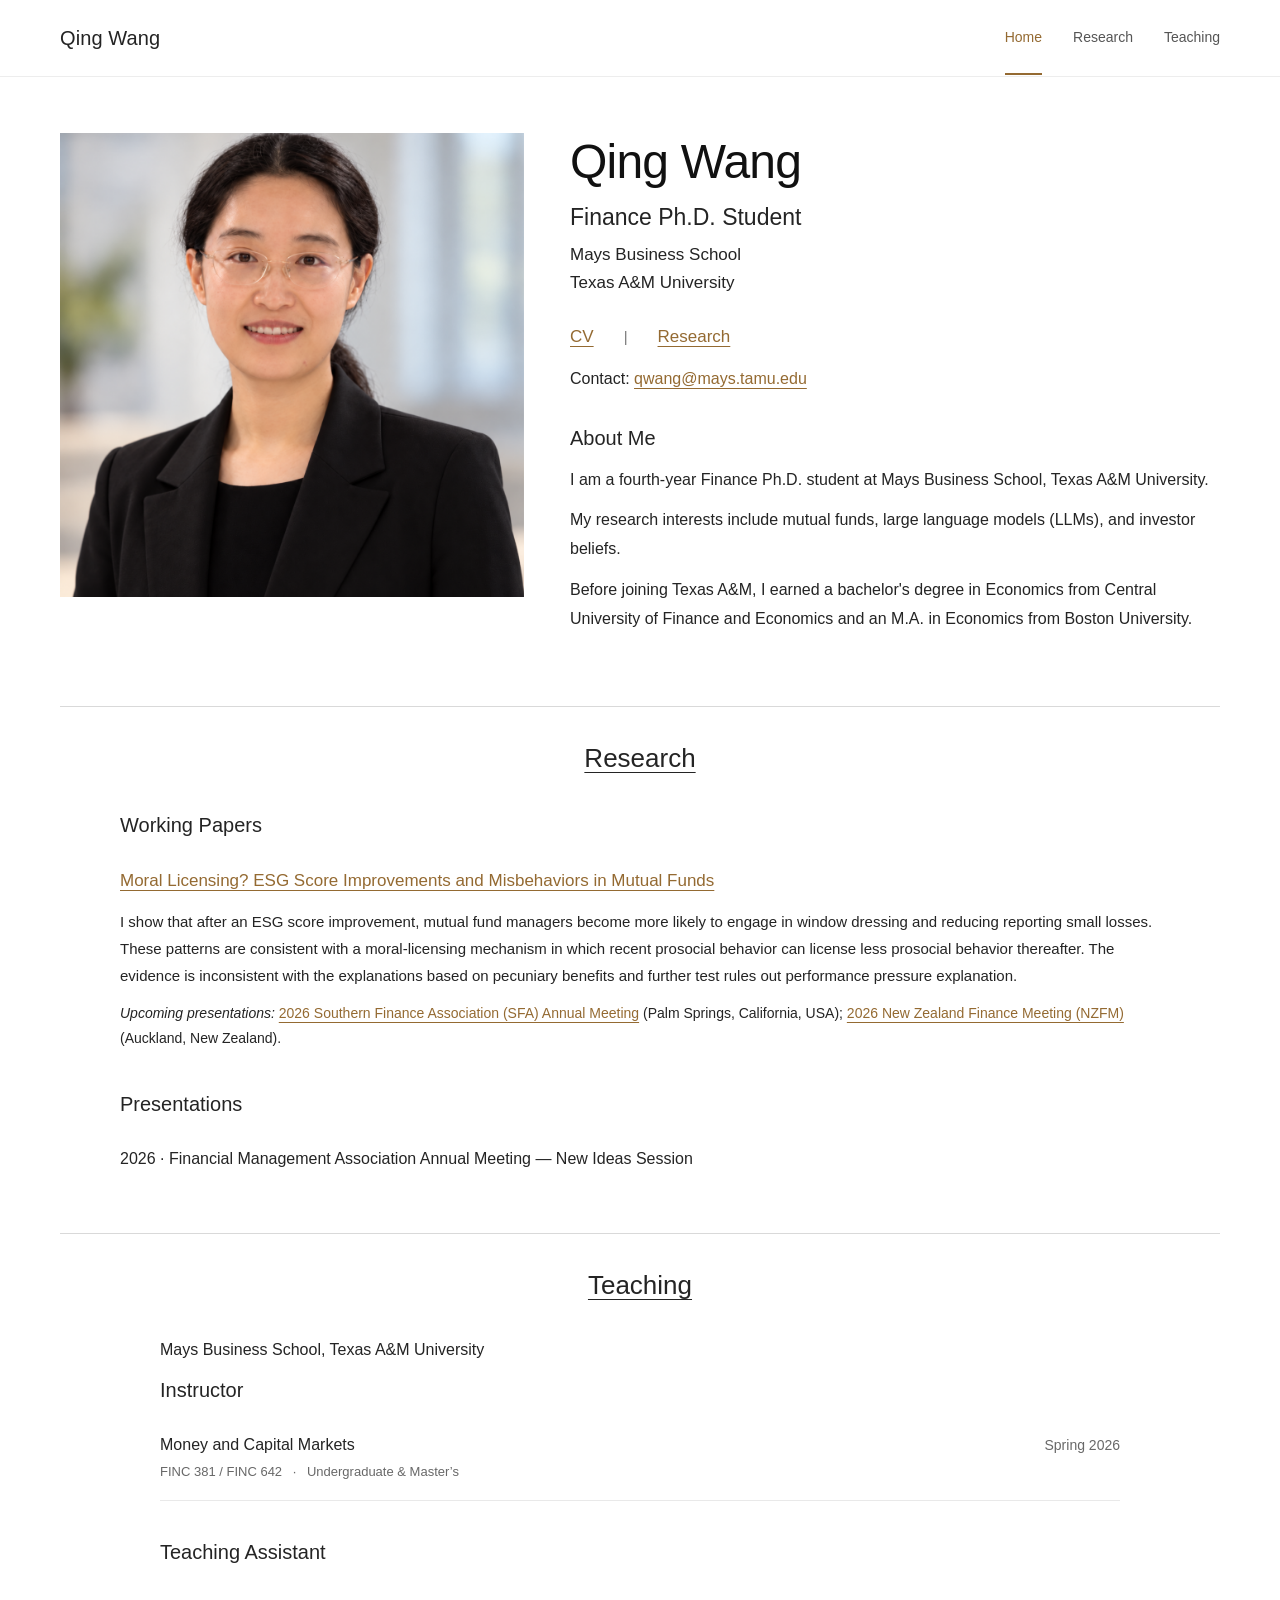
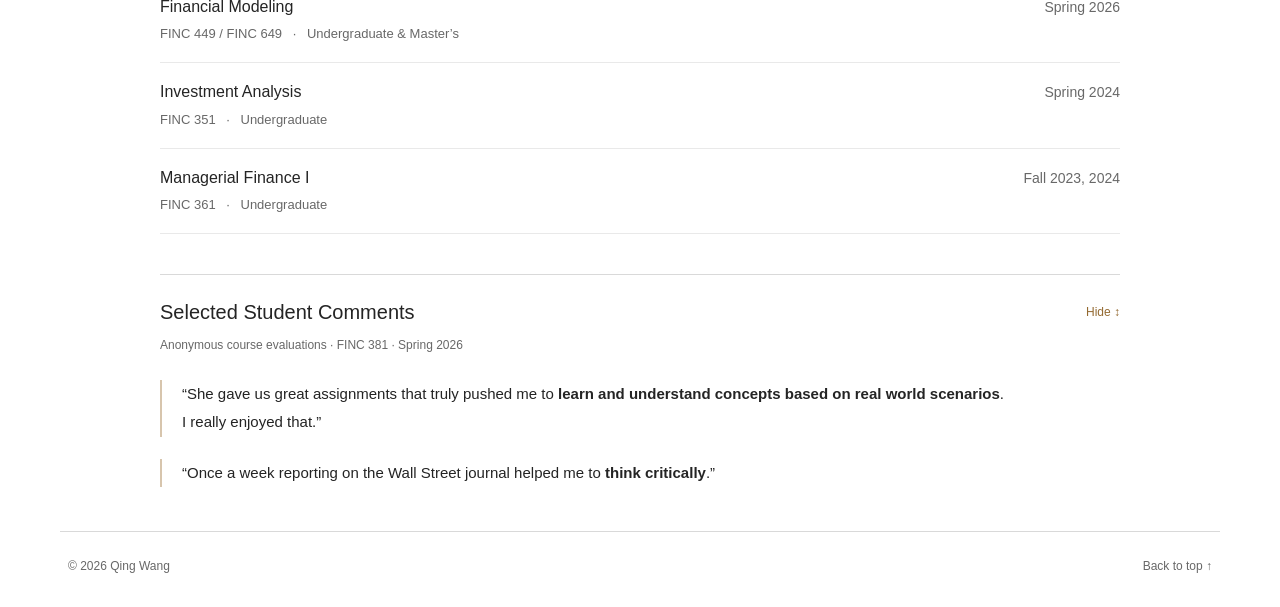
==== index.html @ a49c76fb "Update index.html" ====
<!doctype html>
<html lang="en">
<head>
  <meta charset="utf-8">
  <meta name="viewport" content="width=device-width, initial-scale=1">
  <meta name="description" content="Qing Wang, fourth-year Finance Ph.D. student at Mays Business School, Texas A&M University. Research interests: Mutual Funds, LLMs, Investor Beliefs.">
  <meta name="theme-color" content="#ffffff">
  <title>Qing Wang | Finance Ph.D. Student</title>
  <link rel="icon" href="assets/favicon.svg" type="image/svg+xml">
  <link rel="stylesheet" href="styles.css">
  <script src="script.js" defer></script>
</head>
<body>
  <a class="skip-link" href="#main">Skip to main content</a>
  <header class="site-header">
    <div class="header-inner">
      <a class="site-name" href="#home">Qing Wang</a>
      <button class="menu-toggle" type="button" aria-expanded="false" aria-controls="navigation" hidden>Menu <span aria-hidden="true">☰</span></button>
      <nav id="navigation" aria-label="Main navigation">
        <a href="#home" aria-current="location">Home</a>
        <a href="#research">Research</a>
        <a href="#teaching">Teaching</a>
      </nav>
    </div>
  </header>

  <main id="main" class="page">
    <section id="home" class="profile" aria-labelledby="name">
      <figure class="portrait">
        <img src="assets/81EB491F-620B-4E8B-9CB6-1E67140917B6.png" alt="Qing Wang" width="1122" height="1402">
      </figure>
      <div class="profile-copy">
        <h1 id="name">Qing Wang</h1>
        <p class="position">Finance Ph.D. Student</p>
        <p class="affiliation">Mays Business School<br>Texas A&amp;M University</p>
        <!-- Replace assets/Qing-Wang-CV.pdf when updating the CV. -->
        <div class="profile-links"><a href="assets/Qing-Wang-CV.pdf" target="_blank" rel="noopener noreferrer">CV</a><span aria-hidden="true">|</span><a href="#research">Research</a></div>
        <p class="profile-email">Contact: <a href="mailto:qwang@mays.tamu.edu">qwang@mays.tamu.edu</a></p>
        <!-- 在下方 <p> 标签内修改 About Me 正文，可添加更多 <p> 段落。 -->
        <div class="about">
          <h2>About Me</h2>
          <p>I am a fourth-year Finance Ph.D. student at Mays Business School, Texas A&amp;M University.</p>
          <p>My research interests include mutual funds, large language models (LLMs), and investor beliefs.</p>
          <p>Before joining Texas A&amp;M, I earned a bachelor's degree in Economics from Central University of Finance and Economics and an M.A. in Economics from Boston University.</p>
        </div>
      </div>
    </section>

    <section id="research" class="content-section" aria-labelledby="research-title">
      <h2 id="research-title" class="section-heading">Research</h2>
      <div class="section-body">
        <h3>Working Papers</h3>
        <!-- Duplicate this article for each paper. The title links to the paper. -->
        <article class="paper">
          <h4><a href="https://drive.google.com/file/d/1LtdFnaSKmal-fzklOyNJjGJW44sqfQIB/view" target="_blank" rel="noopener noreferrer">Moral Licensing? ESG Score Improvements and Misbehaviors in Mutual Funds</a></h4>
          <p class="paper-abstract">I show that after an ESG score improvement, mutual fund managers become more likely to engage in window dressing and reducing reporting small losses. These patterns are consistent with a moral-licensing mechanism in which recent prosocial behavior can license less prosocial behavior thereafter. The evidence is inconsistent with the explanations based on pecuniary benefits and further test rules out performance pressure explanation.</p>
          <p class="paper-presentations"><em>Upcoming presentations:</em> <a href="https://southernfinance.org/meeting" target="_blank" rel="noopener noreferrer">2026 Southern Finance Association (SFA) Annual Meeting</a> (Palm Springs, California, USA); <a href="https://acfr.aut.ac.nz/conferences-and-events/2026-new-zealand-finance-meeting" target="_blank" rel="noopener noreferrer">2026 New Zealand Finance Meeting (NZFM)</a> (Auckland, New Zealand).</p>
        </article>
        <!-- Work in Progress is temporarily hidden. Restore this block when ready.
        <h3 class="subsection-heading">Work in Progress</h3>
        <article class="paper">
          <h4>[Work in progress title]</h4>
          <p class="placeholder-note">Project details will be added here.</p>
        </article>
        -->
        <h3 class="subsection-heading">Presentations</h3>
        <p>2026 <span aria-hidden="true">·</span> Financial Management Association Annual Meeting — New Ideas Session</p>
      </div>
    </section>

    <section id="teaching" class="content-section" aria-labelledby="teaching-title">
      <h2 id="teaching-title" class="section-heading">Teaching</h2>
      <div class="section-body teaching-body">
        <p class="institution-label">Mays Business School, Texas A&amp;M University</p>

        <section class="teaching-group" aria-labelledby="instructor-title">
          <h3 id="instructor-title">Instructor</h3>
          <ul class="course-list">
            <li class="course-row course-row-combined">
              <div class="course-info"><h4>Money and Capital Markets</h4><p>FINC 381 / FINC 642 <span aria-hidden="true">·</span> Undergraduate &amp; Master’s</p></div>
              <span class="course-term">Spring 2026</span>
            </li>
          </ul>
        </section>

        <section class="teaching-group" aria-labelledby="ta-title">
          <h3 id="ta-title">Teaching Assistant</h3>
          <!-- Teaching semesters confirmed by Qing Wang. -->
          <ul class="course-list">
            <li class="course-row course-row-combined"><div class="course-info"><h4>Financial Modeling</h4><p>FINC 449 / FINC 649 <span aria-hidden="true">·</span> Undergraduate &amp; Master’s</p></div><span class="course-term">Spring 2026</span></li>
            <li class="course-row course-row-combined"><div class="course-info"><h4>Investment Analysis</h4><p>FINC 351 <span aria-hidden="true">·</span> Undergraduate</p></div><span class="course-term">Spring 2024</span></li>
            <li class="course-row course-row-combined"><div class="course-info"><h4>Managerial Finance I</h4><p>FINC 361 <span aria-hidden="true">·</span> Undergraduate</p></div><span class="course-term">Fall 2023, 2024</span></li>
          </ul>
        </section>

        <details class="teaching-feedback" open>
          <summary><span>Selected Student Comments</span><span class="feedback-action"><span class="when-open">Hide</span><span class="when-closed">Show</span><span aria-hidden="true"> ↕</span></span></summary>
          <p class="evaluation-source">Anonymous course evaluations · FINC 381 · Spring 2026</p>
          <!-- Complete comments, quoted verbatim. Bold text emphasizes key phrases only. -->
          <div class="student-comments">
            <blockquote><p>“She gave us great assignments that truly pushed me to <strong>learn and understand concepts based on real world scenarios</strong>. I really enjoyed that.”</p></blockquote>
            <blockquote><p>“Once a week reporting on the Wall Street journal helped me to <strong>think critically</strong>.”</p></blockquote>
          </div>
        </details>
      </div>
    </section>

  </main>
  <footer class="site-footer"><span>© <span id="year">2026</span> Qing Wang</span><a href="#home">Back to top <span aria-hidden="true">↑</span></a></footer>
</body>
</html>
---- styles.css ----
/* Edit these variables to change the site's colors and content width. */
:root {
  --ink: #242424;
  --muted: #686868;
  --link: #946a32;
  --rule: #d9d9d9;
  --width: 1160px;
  --font: "Century Gothic", "Avenir Next", Avenir, "Segoe UI", sans-serif;
}
* { box-sizing: border-box; }
html { scroll-behavior: smooth; scroll-padding-top: 100px; }
body { margin: 0; background: #fff; color: var(--ink); font-family: var(--font); font-size: 16px; line-height: 1.75; -webkit-font-smoothing: antialiased; }
a { color: var(--link); text-underline-offset: 4px; text-decoration-thickness: 1px; }
a:hover { color: #66451e; }
a:focus-visible, button:focus-visible, summary:focus-visible { outline: 2px solid var(--link); outline-offset: 5px; }
p { margin: 0 0 16px; }
.skip-link { position: fixed; top: -100px; left: 20px; padding: 8px 16px; background: #fff; z-index: 20; }
.skip-link:focus { top: 10px; }
.site-header { border-bottom: 1px solid #ededed; background: #fff; position: sticky; top: 0; z-index: 10; }
.header-inner { max-width: var(--width); margin: auto; min-height: 76px; display: flex; align-items: center; justify-content: space-between; gap: 32px; }
.site-name { font-size: 20px; color: var(--ink); text-decoration: none; letter-spacing: .1px; }
nav { display: flex; gap: 31px; }
nav a { color: #555; font-size: 14px; text-decoration: none; padding: 24px 0; border-bottom: 2px solid transparent; }
nav a:hover, nav a[aria-current] { color: var(--link); border-bottom-color: var(--link); }
.menu-toggle { display: none; }
.page { max-width: var(--width); margin: auto; }
.profile { display: grid; grid-template-columns: 40% 1fr; gap: 46px; padding: 56px 0 60px; align-items: start; }
.portrait { margin: 0; }
.portrait img { display: block; width: 100%; height: auto; aspect-ratio: 1; object-fit: cover; }
h1 { font-size: clamp(36px, 4vw, 48px); line-height: 1.2; font-weight: 400; letter-spacing: -.8px; margin: 0 0 10px; color: #111; }
.position { font-size: 23px; line-height: 1.4; margin: 0 0 8px; }
.affiliation { font-size: 17px; line-height: 1.65; margin-bottom: 25px; }
.profile-links { display: flex; gap: 30px; align-items: center; margin-bottom: 13px; font-size: 17px; }
.profile-links > span { color: #777; font-size: 15px; }
.profile-links .cv-placeholder { color: var(--ink); font-size: 17px; }
.cv-placeholder small { color: var(--muted); font-size: 12px; }
.profile-email { font-size: 16px; margin-bottom: 28px; }
.placeholder-email { color: var(--muted); overflow-wrap: anywhere; }
.about h2 { font-weight: 400; font-size: 20px; margin: 0 0 10px; }
.about p { line-height: 1.8; margin-bottom: 12px; }
.content-section { border-top: 1px solid var(--rule); padding: 33px 8px 44px; }
.section-heading { text-align: center; font-weight: 400; font-size: 26px; line-height: 1.4; text-decoration: underline; text-decoration-thickness: 1px; text-underline-offset: 5px; margin: 0 0 32px; }
.section-body { max-width: 1040px; margin: auto; }
h3 { font-size: 20px; font-weight: 400; margin: 0 0 23px; }
.paper h4 { font-size: 17px; font-weight: 400; color: var(--link); margin: 0 0 7px; }
.placeholder-note { color: var(--muted); font-size: 15px; margin-bottom: 10px; }
.unavailable { display: inline-block; font-size: 14px; color: var(--muted); border-bottom: 1px dotted #aaa; }
.paper-abstract { font-size: 15px; line-height: 1.8; margin: 12px 0 0; }
.paper-presentations { font-size: 14px; line-height: 1.8; margin: 12px 0 0; }
.subsection-heading { margin-top: 36px; }
.institution-label { margin-bottom: 9px; }
.teaching-body { max-width: 960px; }
.teaching-intro { font-size: 15px; color: var(--muted); margin-bottom: 32px; }
.teaching-group { margin-bottom: 34px; }
.teaching-group h3 { font-size: 20px; margin: 0 0 8px; }
.course-list { list-style: none; margin: 0; padding: 0; }
.course-row { display: grid; grid-template-columns: 88px minmax(0, 1fr) 160px; gap: 18px; align-items: baseline; padding: 16px 0; border-bottom: 1px solid #e9e9e9; }
.course-code { font-size: 13px; color: var(--muted); white-space: nowrap; }
.course-info h4 { margin: 0; font-size: 16px; font-weight: 500; line-height: 1.6; }
.course-info p { margin: 4px 0 0; font-size: 13px; color: var(--muted); }
.course-info p span { margin: 0 7px; }
.course-term { color: var(--muted); font-size: 14px; text-align: right; white-space: nowrap; }
.course-row-combined { grid-template-columns: minmax(0, 1fr) 160px; }
.teaching-feedback { border-top: 1px solid var(--rule); padding-top: 22px; margin-top: 40px; }
.teaching-feedback summary { list-style: none; display: flex; justify-content: space-between; align-items: center; gap: 16px; cursor: pointer; font-size: 20px; line-height: 1.5; }
.teaching-feedback summary::-webkit-details-marker { display: none; }
.feedback-action { font-size: 12px; color: var(--link); white-space: nowrap; }
.teaching-feedback[open] .when-closed, .teaching-feedback:not([open]) .when-open { display: none; }
.evaluation-source { font-size: 12px; color: var(--muted); margin: 8px 0 24px; }
.student-comments { max-width: 850px; }
.student-comments blockquote { border-left: 2px solid #d7c5ad; margin: 0 0 22px; padding: 0 0 0 20px; font-size: 15px; line-height: 1.9; }
.student-comments blockquote:last-child { margin-bottom: 0; }
.student-comments strong { font-weight: 600; }
.student-comments blockquote p { margin: 0; }
.site-footer { max-width: var(--width); margin: 0 auto; border-top: 1px solid var(--rule); padding: 24px 8px 30px; display: flex; justify-content: space-between; gap: 20px; font-size: 12px; color: var(--muted); }
.site-footer a { color: var(--muted); text-decoration: none; }
@media (max-width: 1240px) { .header-inner, .page, .site-footer { margin-left: 32px; margin-right: 32px; } }
@media (max-width: 800px) {
  .profile { gap: 30px; grid-template-columns: 36% 1fr; padding-top: 40px; }
  .position { font-size: 20px; }
  .affiliation { font-size: 15px; }
  .profile-links { gap: 20px; font-size: 16px; }
  nav { gap: 22px; }
}
@media (max-width: 620px) {
  html { scroll-padding-top: 90px; }
  .header-inner, .page, .site-footer { margin-left: 24px; margin-right: 24px; }
  .header-inner { min-height: 65px; flex-wrap: wrap; gap: 0; }
  .site-name { font-size: 18px; }
  .menu-toggle:not([hidden]) { display: flex; align-items: center; gap: 10px; border: 0; padding: 16px 0 16px 16px; background: none; color: var(--ink); font: inherit; font-size: 14px; cursor: pointer; }
  nav { width: 100%; flex-wrap: wrap; gap: 4px 24px; padding: 0 0 14px; }
  nav a { padding: 6px 0; }
  .js nav:not(.is-open) { display: none; }
  .profile { grid-template-columns: 1fr; gap: 30px; padding: 32px 0 36px; }
  .portrait { max-width: 360px; width: 100%; }
  h1 { font-size: 38px; }
  .profile-email { font-size: 15px; margin-bottom: 25px; }
  .section-heading { font-size: 24px; margin-bottom: 28px; }
  .content-section { padding: 28px 0 34px; }
  .section-body { font-size: 15px; }
  .course-row { grid-template-columns: minmax(0, 1fr) auto; gap: 4px 12px; padding: 15px 0; }
  .course-code { grid-column: 1; grid-row: 1; font-size: 12px; }
  .course-term { grid-column: 2; grid-row: 1; font-size: 12px; }
  .course-info { grid-column: 1 / -1; grid-row: 2; }
  .course-row-combined { grid-template-columns: minmax(0, 1fr) auto; }
  .course-row-combined .course-info { grid-column: 1; grid-row: 1; }
  .course-info h4 { font-size: 15px; }
  .teaching-feedback summary { font-size: 18px; }
  .student-comments blockquote { padding-left: 15px; font-size: 14px; }
  .site-footer { padding-left: 0; padding-right: 0; }
}
@media (prefers-reduced-motion: reduce) { html { scroll-behavior: auto; } }
@media print {
  .site-header, .skip-link, .site-footer { display: none; }
  .page { margin: 0; max-width: none; }
  .profile { padding-top: 0; }
  .content-section { break-inside: avoid; }
  a { color: inherit; }
}
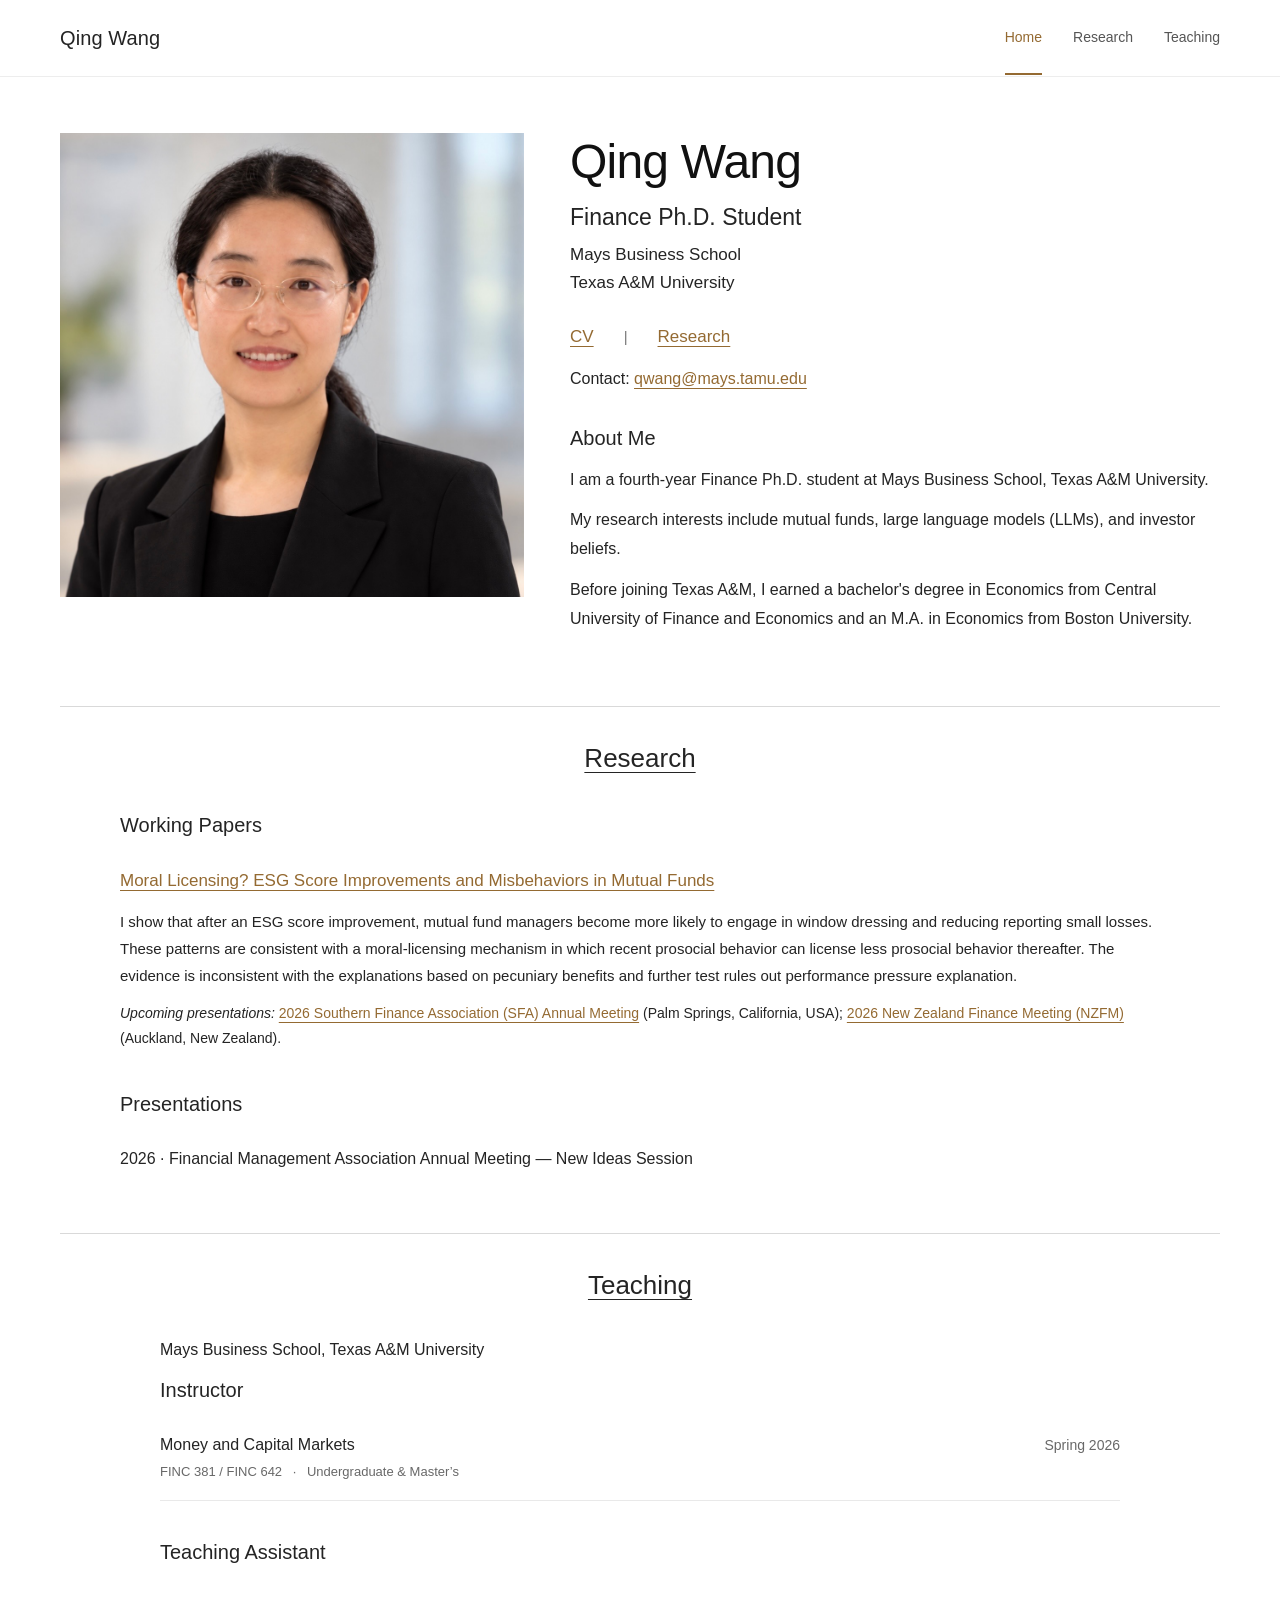
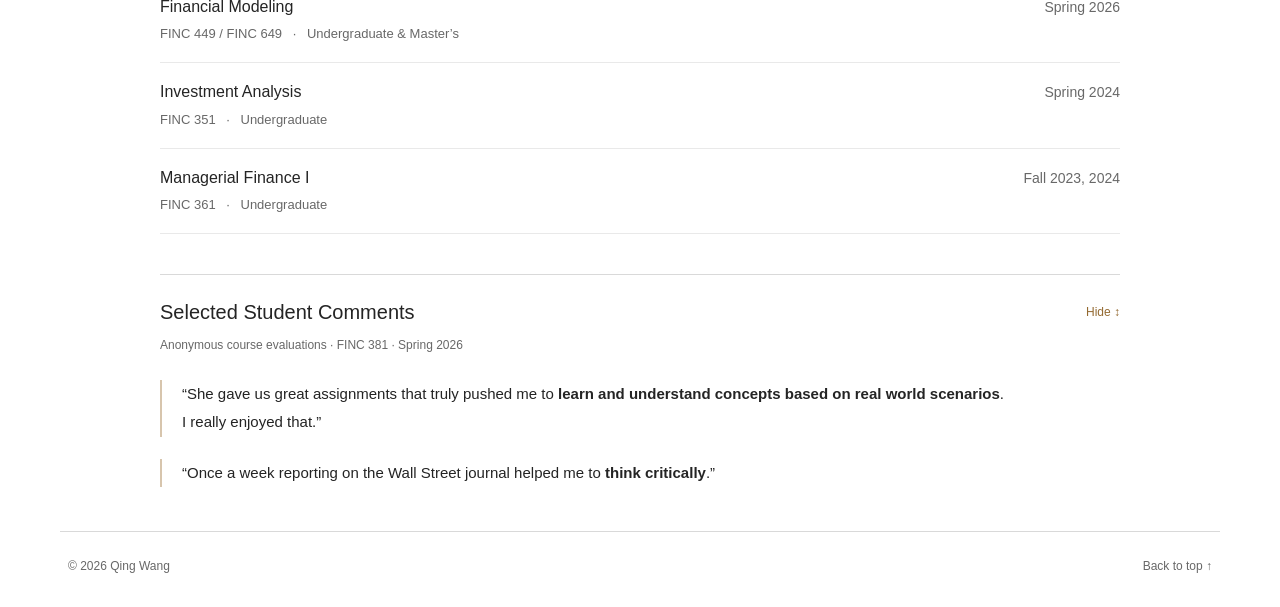
==== commit ec6cf97f: "Update index.html" ====
--- a/index.html
+++ b/index.html
@@ -27,7 +27,7 @@
   <main id="main" class="page">
     <section id="home" class="profile" aria-labelledby="name">
       <figure class="portrait">
-        <img src="assets/81EB491F-620B-4E8B-9CB6-1E67140917B6.png" alt="Qing Wang" width="1122" height="1402">
+        <img src="assets/81EB491F-620B-4E8B-9CB6-1E67140917B6.jpeg" alt="Qing Wang" width="1122" height="1402">
       </figure>
       <div class="profile-copy">
         <h1 id="name">Qing Wang</h1>
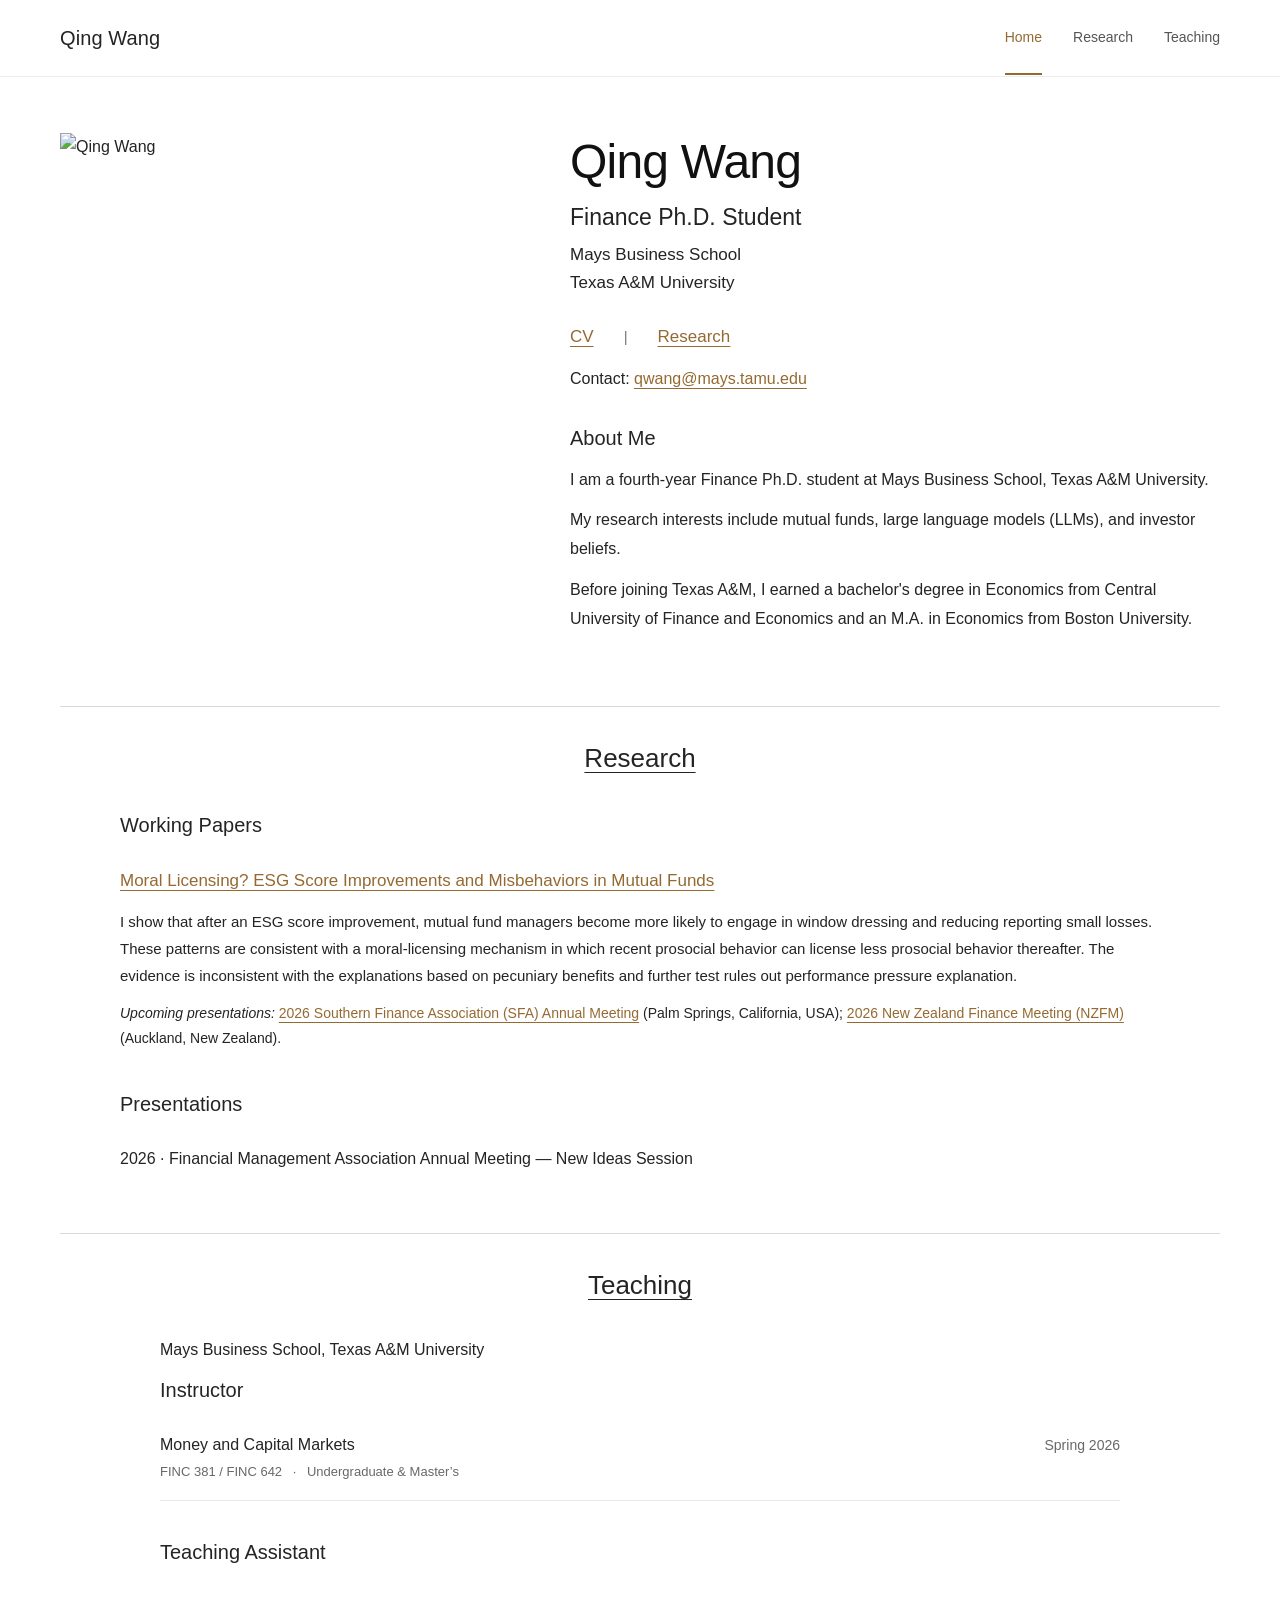
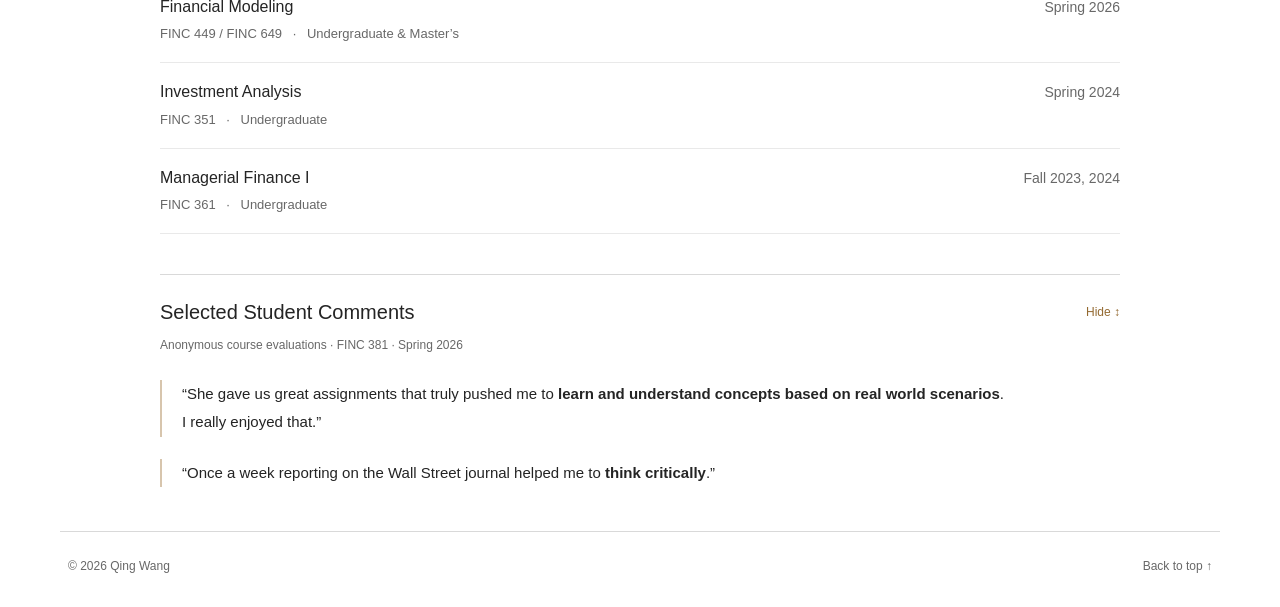
==== commit 1831b0b3: "Update index.html" ====
--- a/index.html
+++ b/index.html
@@ -27,7 +27,7 @@
   <main id="main" class="page">
     <section id="home" class="profile" aria-labelledby="name">
       <figure class="portrait">
-        <img src="assets/81EB491F-620B-4E8B-9CB6-1E67140917B6.jpeg" alt="Qing Wang" width="1122" height="1402">
+        <img src="assets/81EB491F-620B-4E8B-9CB6-1E67140917B6.jpegnv" alt="Qing Wang" width="1122" height="1402">
       </figure>
       <div class="profile-copy">
         <h1 id="name">Qing Wang</h1>
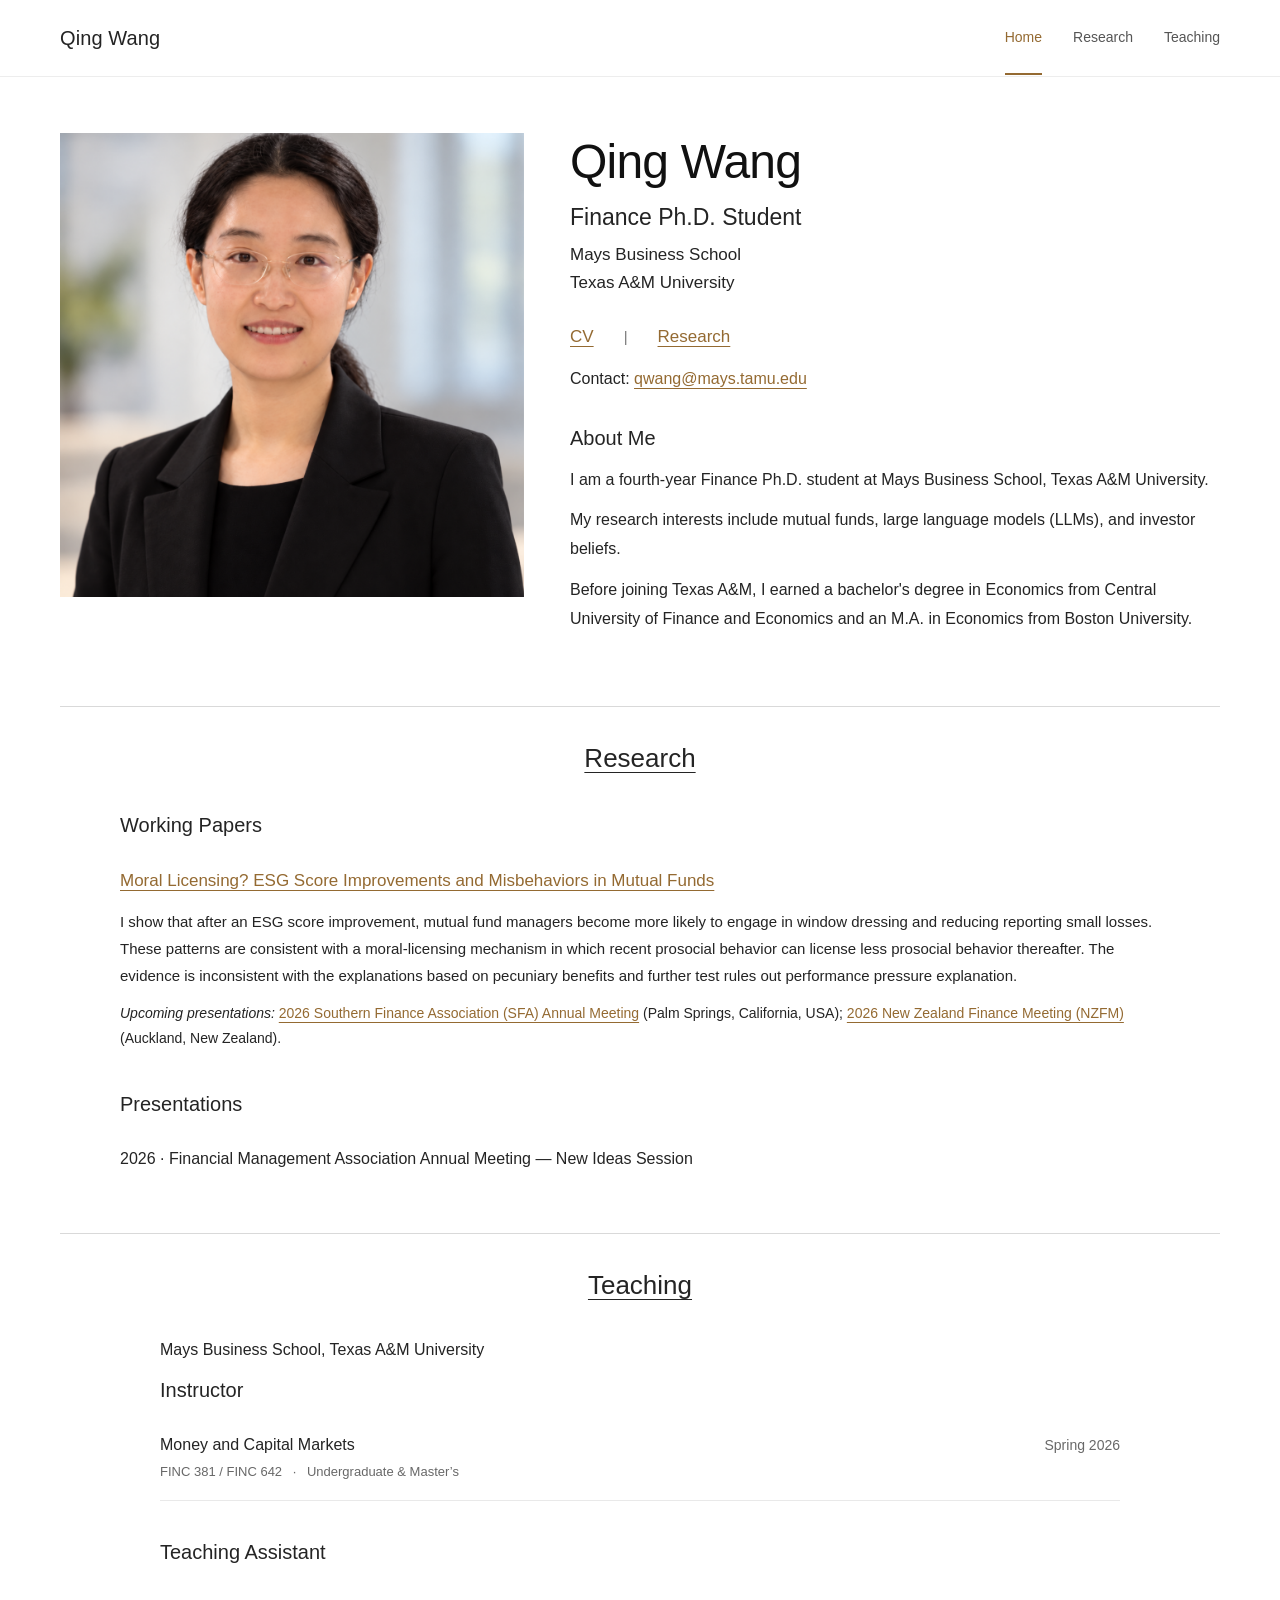
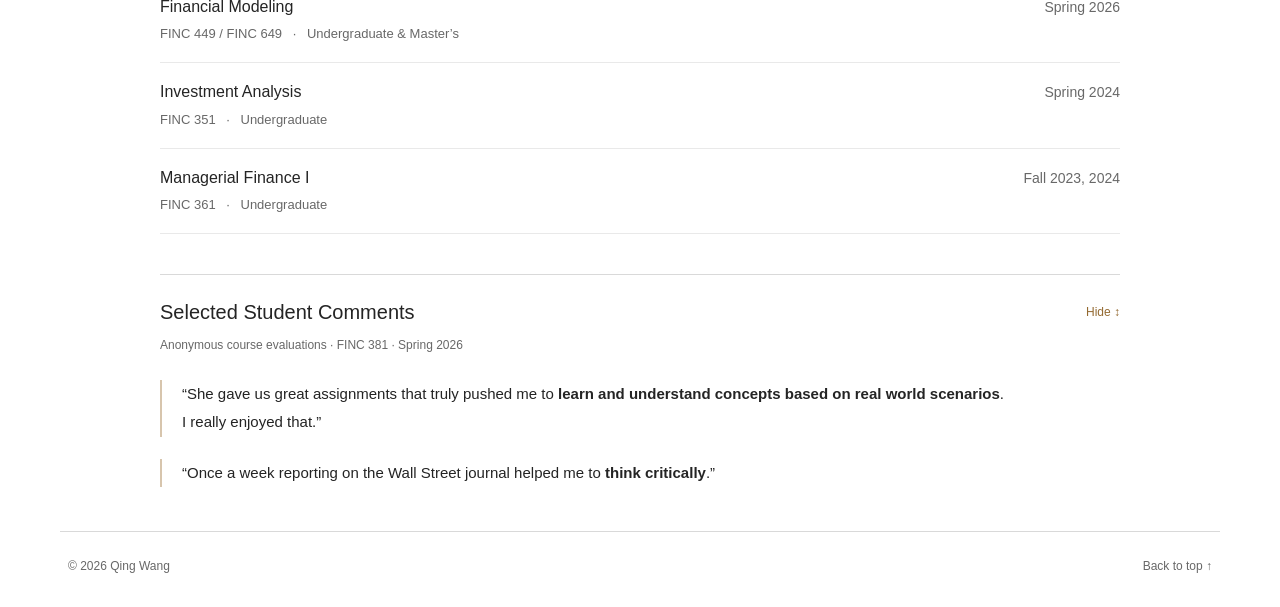
==== commit 2c888f0d: "Update index.html" ====
--- a/index.html
+++ b/index.html
@@ -27,7 +27,7 @@
   <main id="main" class="page">
     <section id="home" class="profile" aria-labelledby="name">
       <figure class="portrait">
-        <img src="assets/81EB491F-620B-4E8B-9CB6-1E67140917B6.jpegnv" alt="Qing Wang" width="1122" height="1402">
+        <img src="assets/81EB491F-620B-4E8B-9CB6-1E67140917B6.png" alt="Qing Wang" width="1122" height="1402">
       </figure>
       <div class="profile-copy">
         <h1 id="name">Qing Wang</h1>
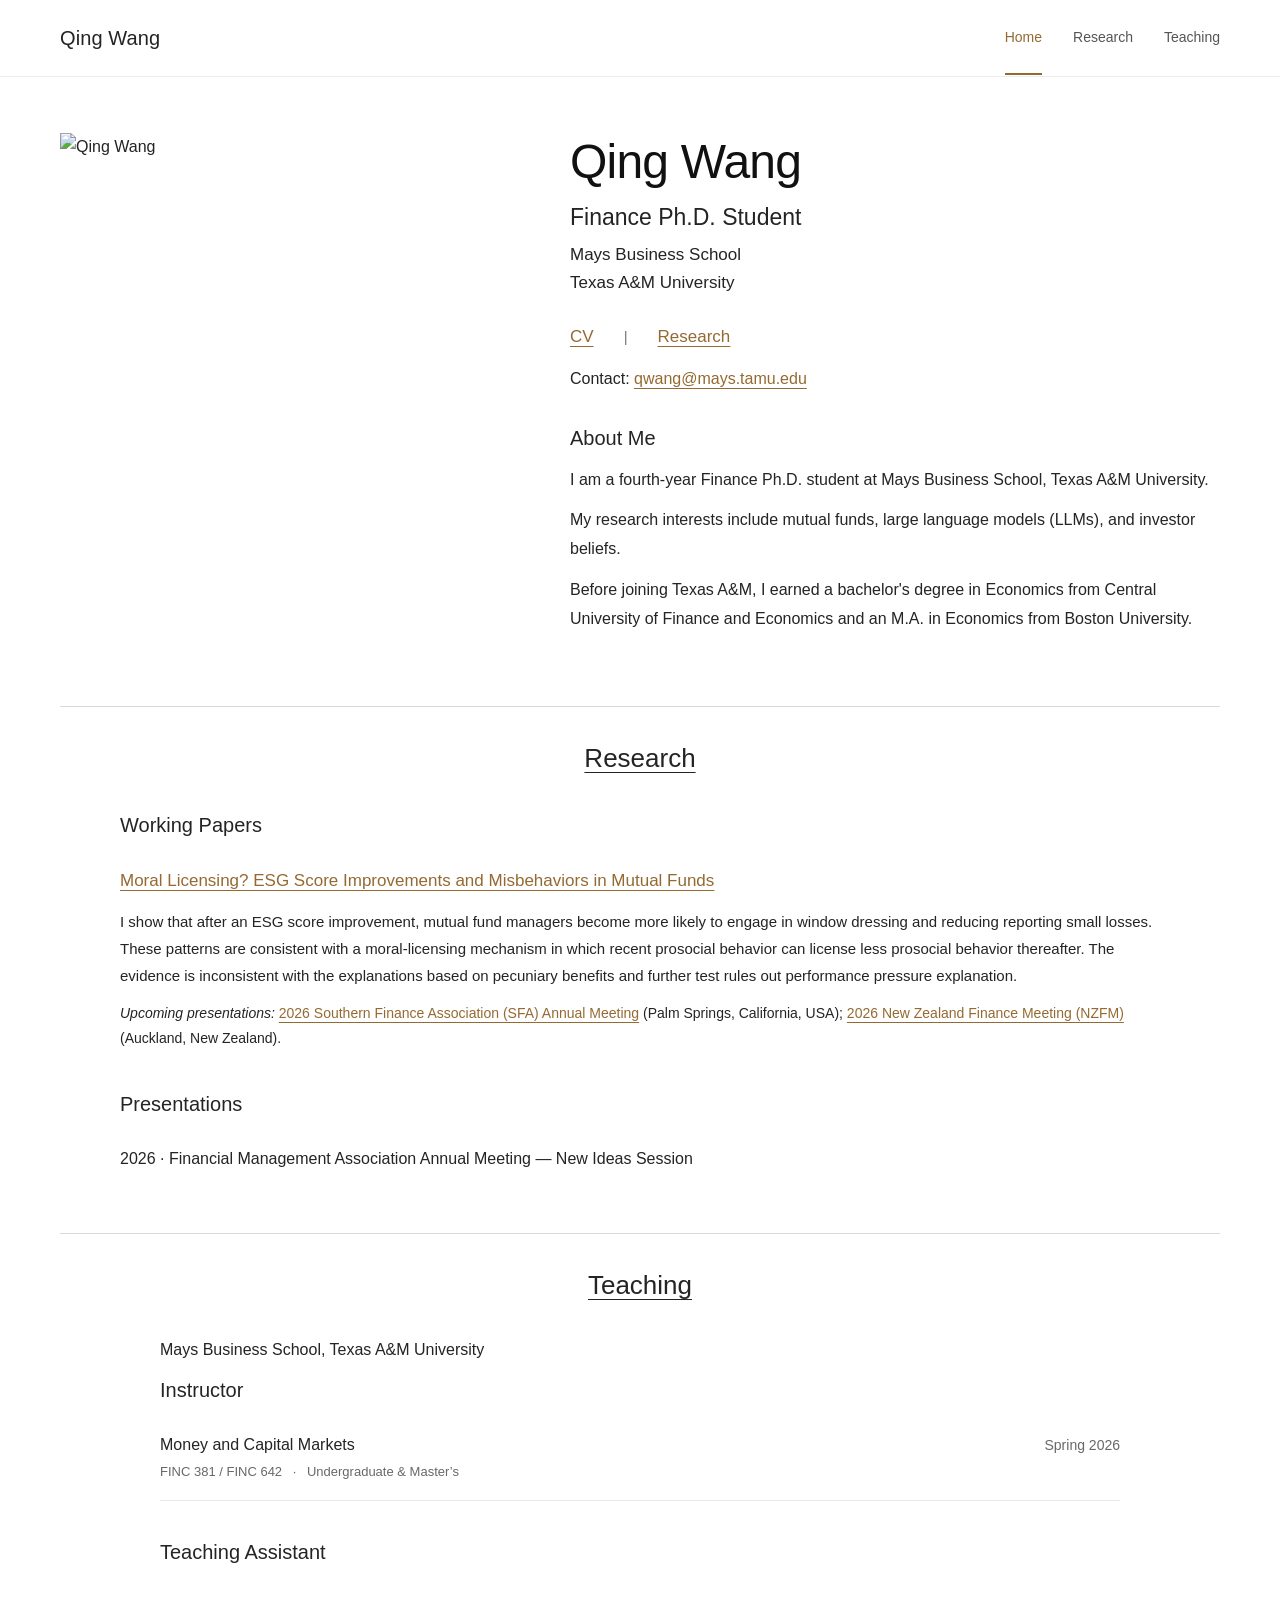
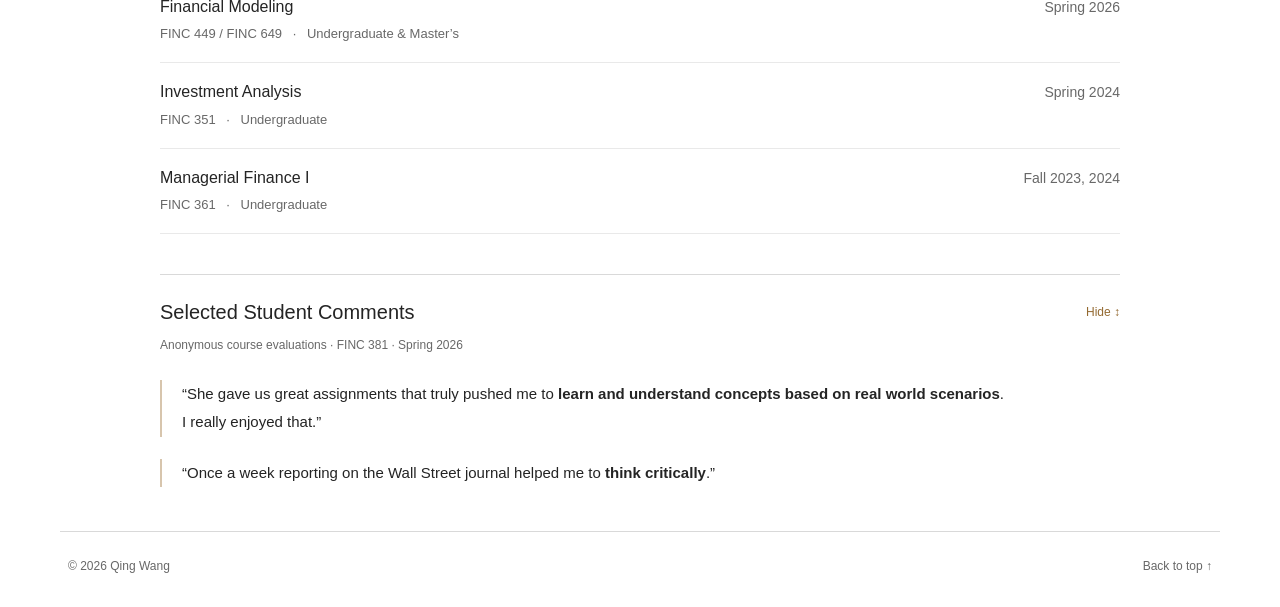
==== commit ec29a491: "Update index.html" ====
--- a/index.html
+++ b/index.html
@@ -27,7 +27,7 @@
   <main id="main" class="page">
     <section id="home" class="profile" aria-labelledby="name">
       <figure class="portrait">
-        <img src="assets/81EB491F-620B-4E8B-9CB6-1E67140917B6.png" alt="Qing Wang" width="1122" height="1402">
+        <img src="assets/qing-wang-portrait-thread-only.png" alt="Qing Wang" width="1122" height="1402">
       </figure>
       <div class="profile-copy">
         <h1 id="name">Qing Wang</h1>
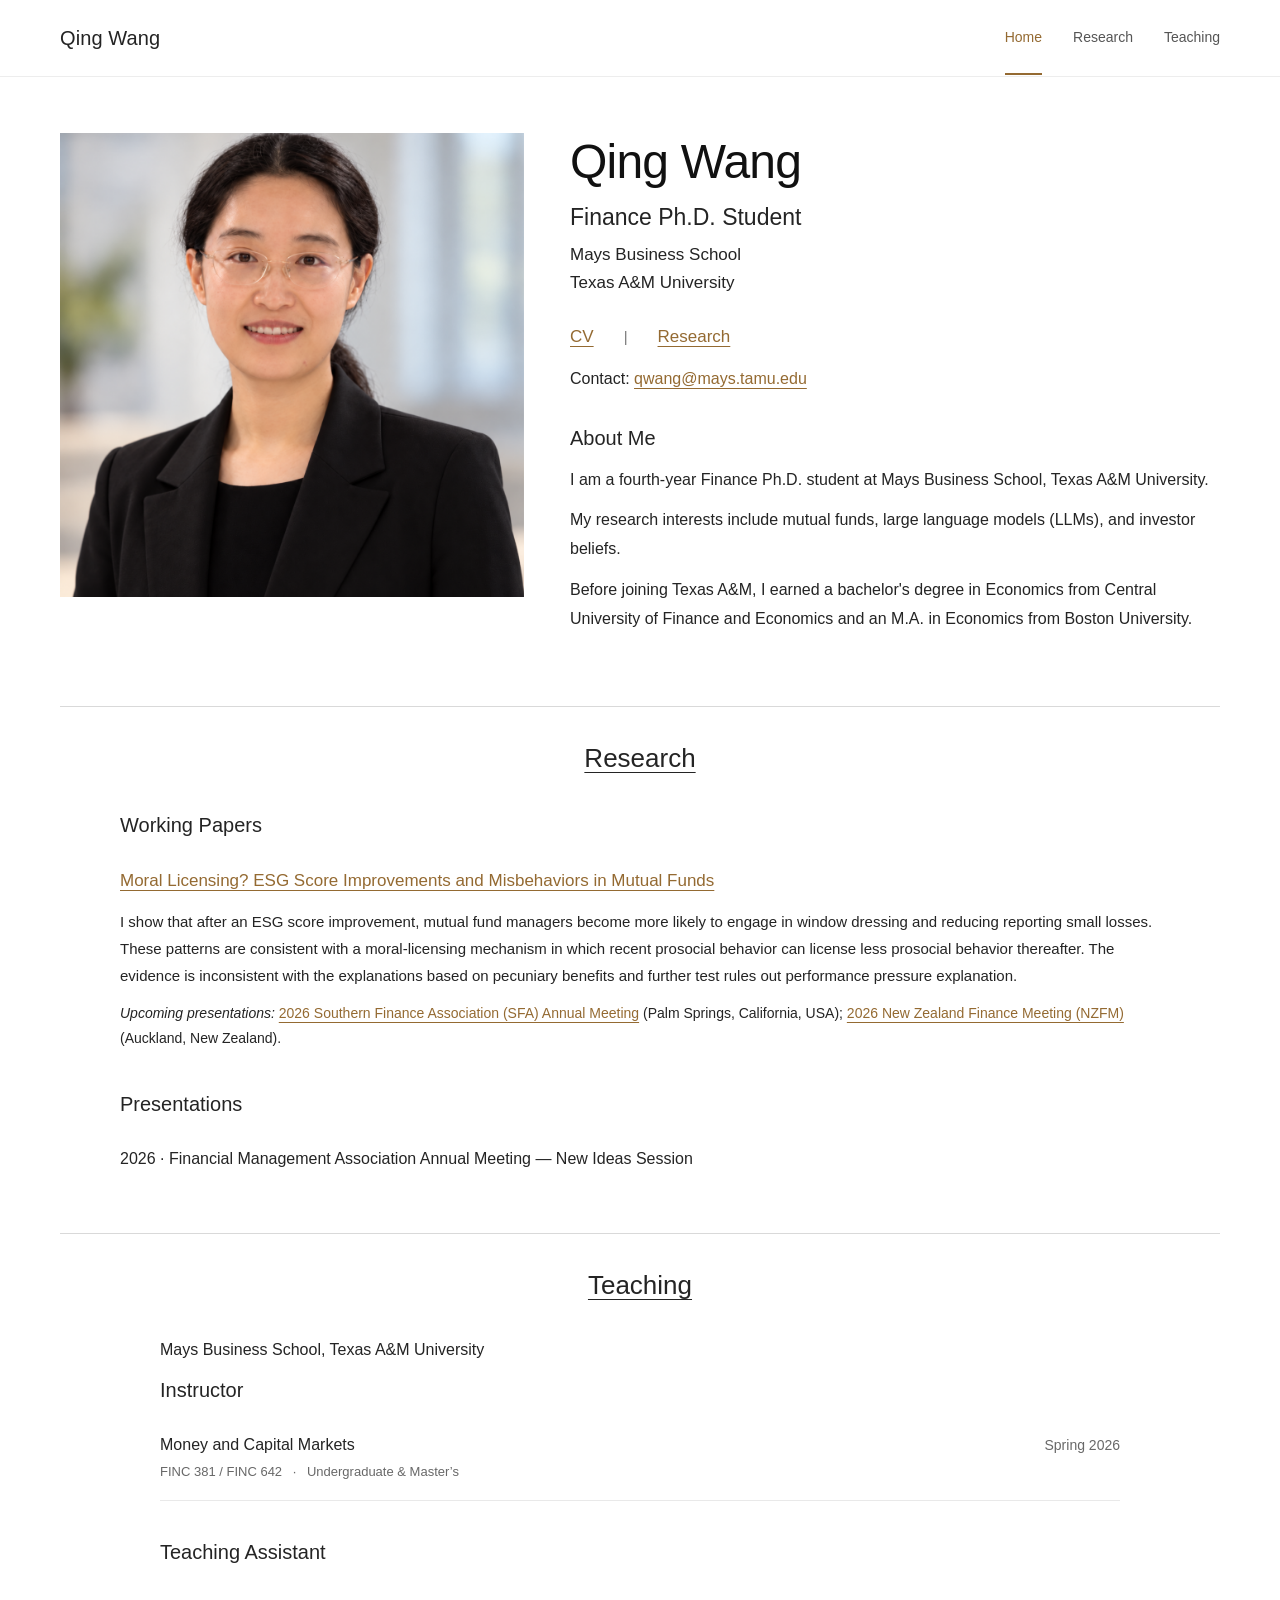
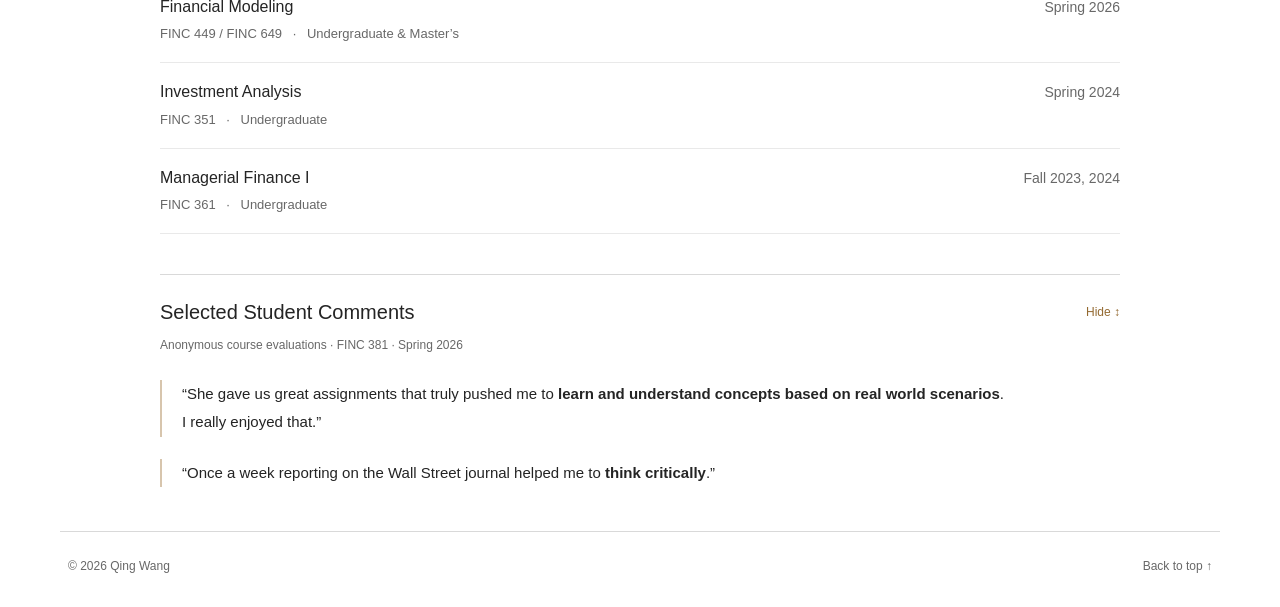
==== commit 8815099f: "Update index.html" ====
--- a/index.html
+++ b/index.html
@@ -27,7 +27,7 @@
   <main id="main" class="page">
     <section id="home" class="profile" aria-labelledby="name">
       <figure class="portrait">
-        <img src="assets/qing-wang-portrait-thread-only.png" alt="Qing Wang" width="1122" height="1402">
+        <img src="assets/81EB491F-620B-4E8B-9CB6-1E67140917B6.png" alt="Qing Wang" width="1122" height="1402">
       </figure>
       <div class="profile-copy">
         <h1 id="name">Qing Wang</h1>
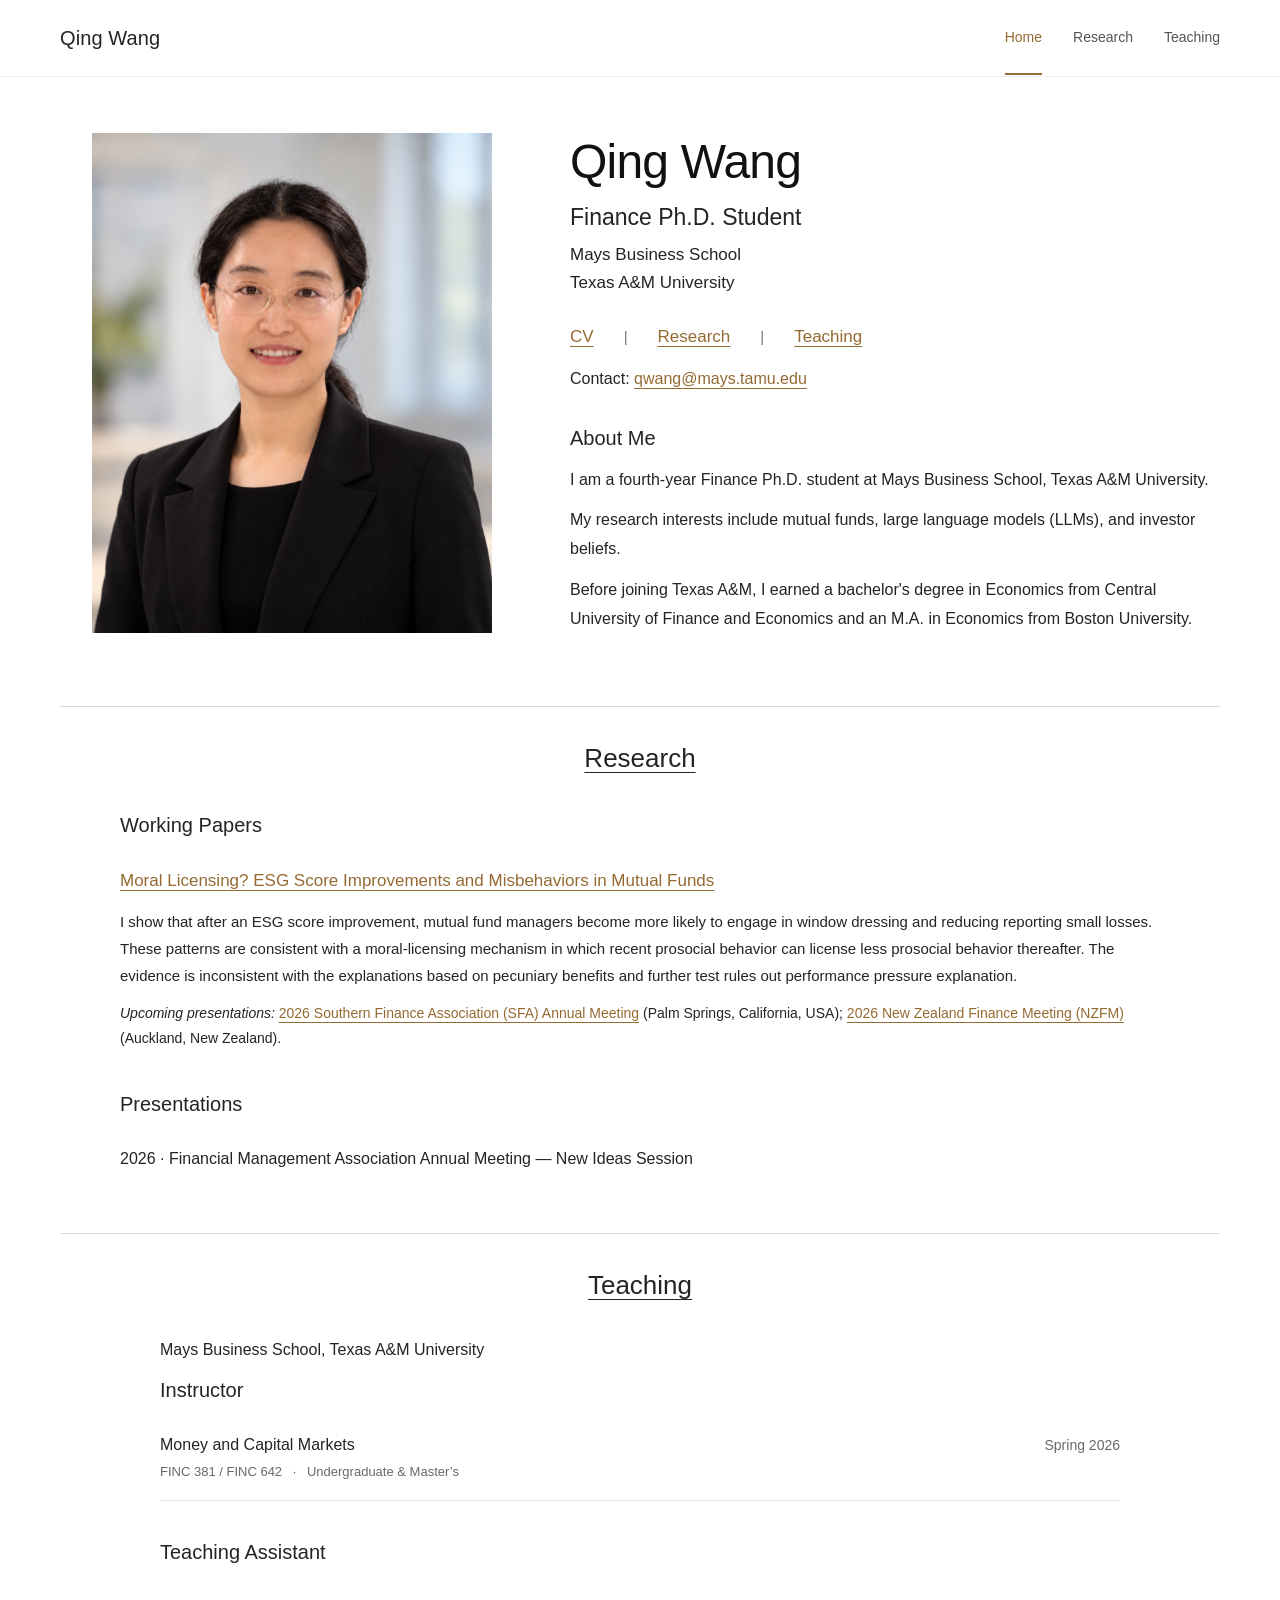
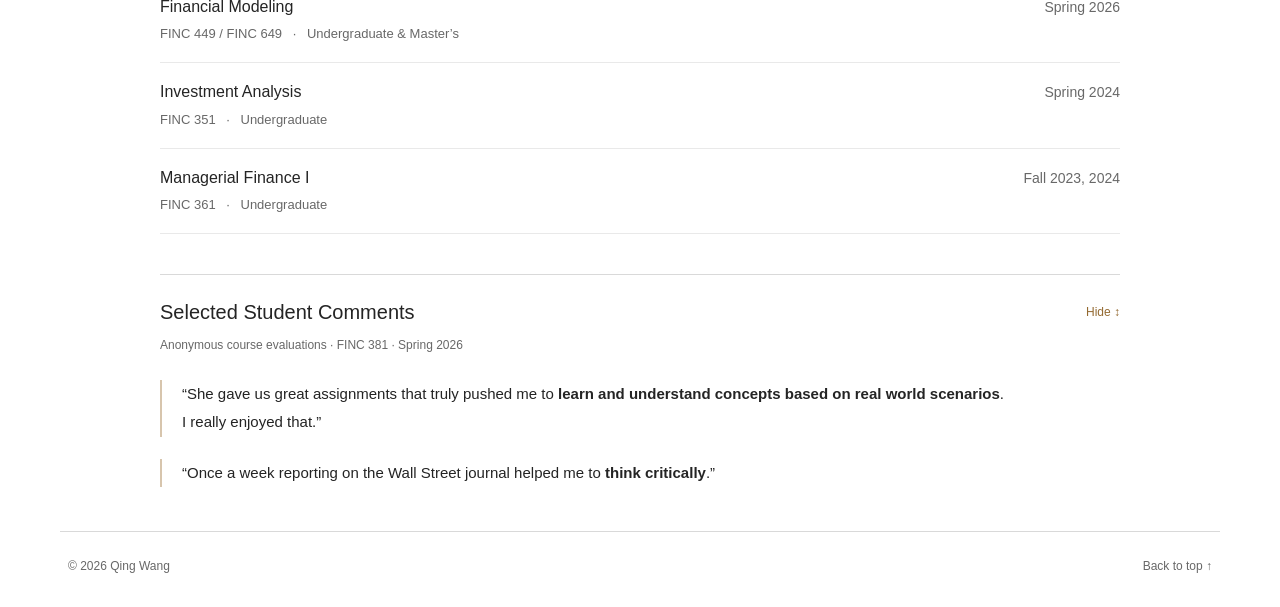
==== commit e0ef6521: "Add Teaching shortcut beside Research" ====
--- a/index.html
+++ b/index.html
@@ -34,7 +34,7 @@
         <p class="position">Finance Ph.D. Student</p>
         <p class="affiliation">Mays Business School<br>Texas A&amp;M University</p>
         <!-- Replace assets/Qing-Wang-CV.pdf when updating the CV. -->
-        <div class="profile-links"><a href="assets/Qing-Wang-CV.pdf" target="_blank" rel="noopener noreferrer">CV</a><span aria-hidden="true">|</span><a href="#research">Research</a></div>
+        <div class="profile-links"><a href="assets/Qing-Wang-CV.pdf" target="_blank" rel="noopener noreferrer">CV</a><span aria-hidden="true">|</span><a href="#research">Research</a><span aria-hidden="true">|</span><a href="#teaching">Teaching</a></div>
         <p class="profile-email">Contact: <a href="mailto:qwang@mays.tamu.edu">qwang@mays.tamu.edu</a></p>
         <!-- 在下方 <p> 标签内修改 About Me 正文，可添加更多 <p> 段落。 -->
         <div class="about">
--- a/styles.css
+++ b/styles.css
@@ -25,8 +25,8 @@
 .menu-toggle { display: none; }
 .page { max-width: var(--width); margin: auto; }
 .profile { display: grid; grid-template-columns: 40% 1fr; gap: 46px; padding: 56px 0 60px; align-items: start; }
-.portrait { margin: 0; }
-.portrait img { display: block; width: 100%; height: auto; aspect-ratio: 1; object-fit: cover; }
+.portrait { margin: 0 auto; width: 90%; max-width: 400px; }
+.portrait img { display: block; width: 100%; height: auto; object-fit: contain; object-position: center top; }
 h1 { font-size: clamp(36px, 4vw, 48px); line-height: 1.2; font-weight: 400; letter-spacing: -.8px; margin: 0 0 10px; color: #111; }
 .position { font-size: 23px; line-height: 1.4; margin: 0 0 8px; }
 .affiliation { font-size: 17px; line-height: 1.65; margin-bottom: 25px; }
@@ -117,3 +117,4 @@
   .content-section { break-inside: avoid; }
   a { color: inherit; }
 }
+/* Update portrait layout */
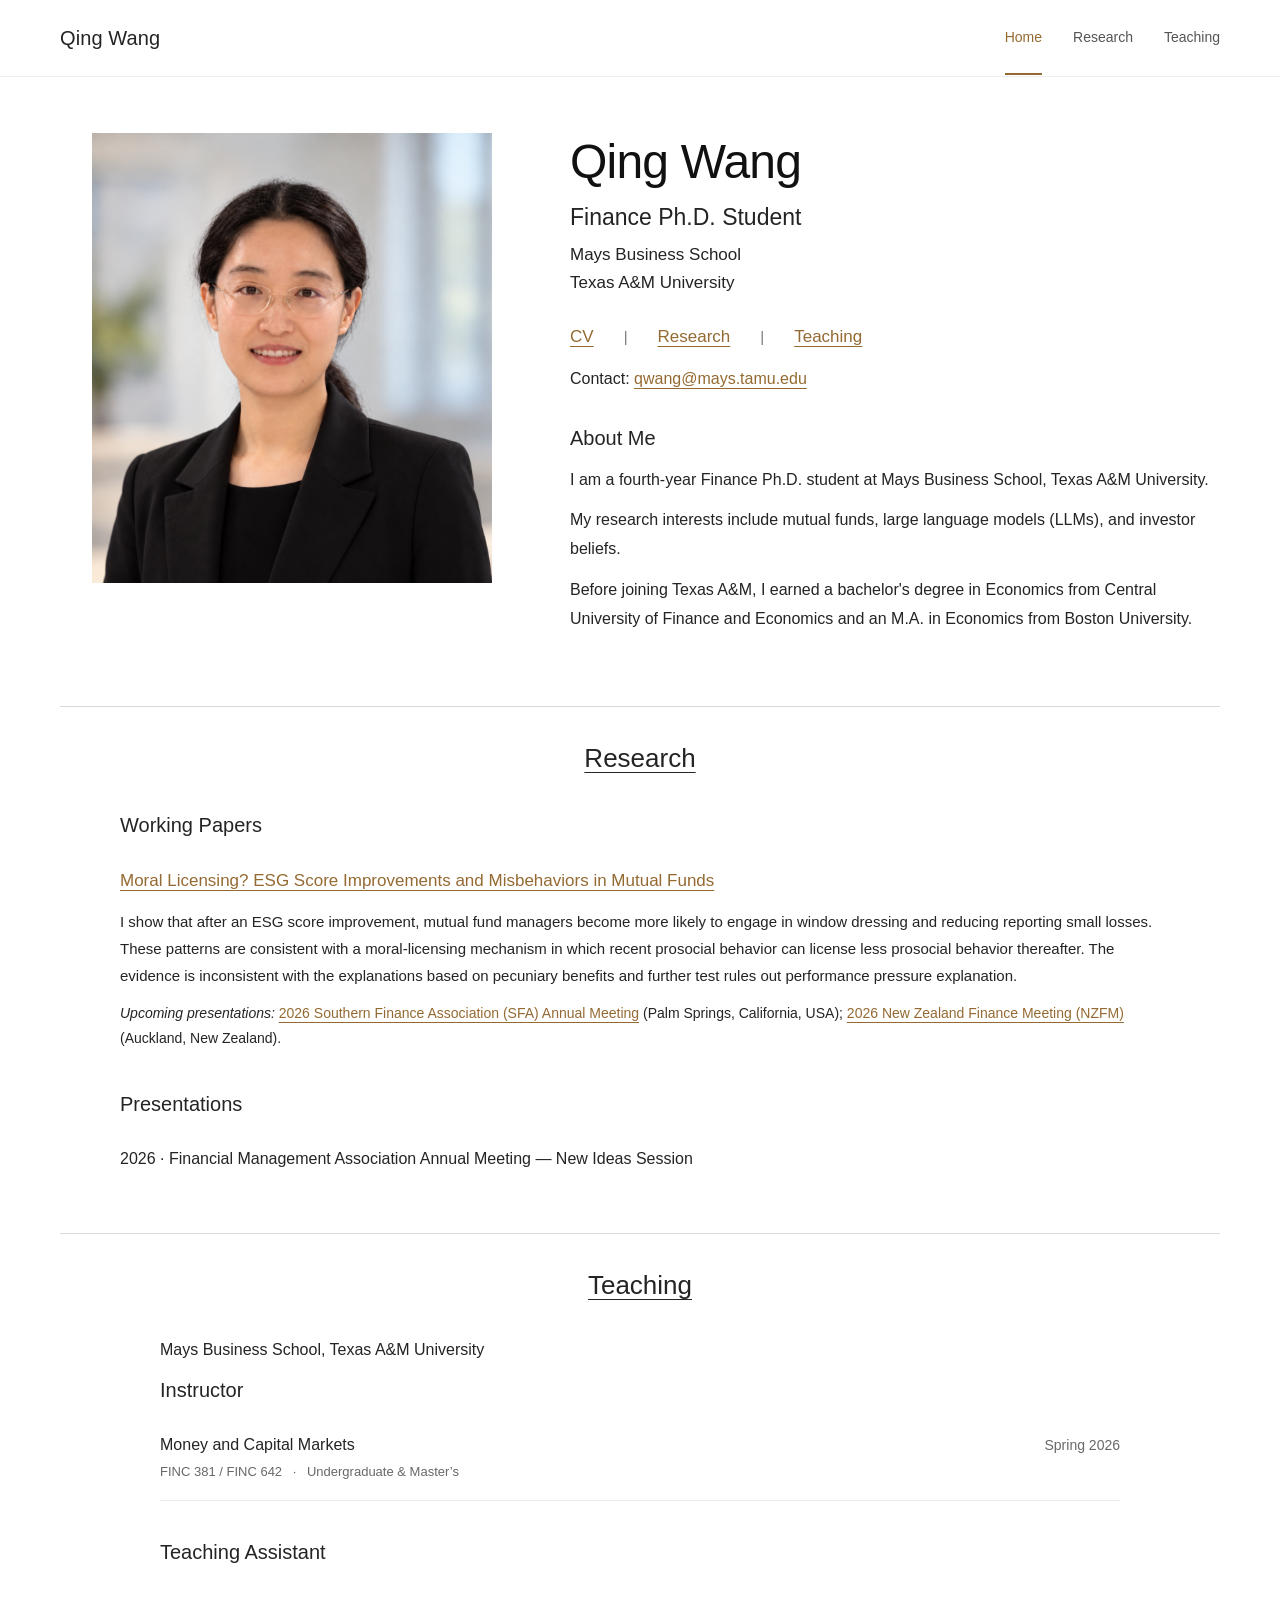
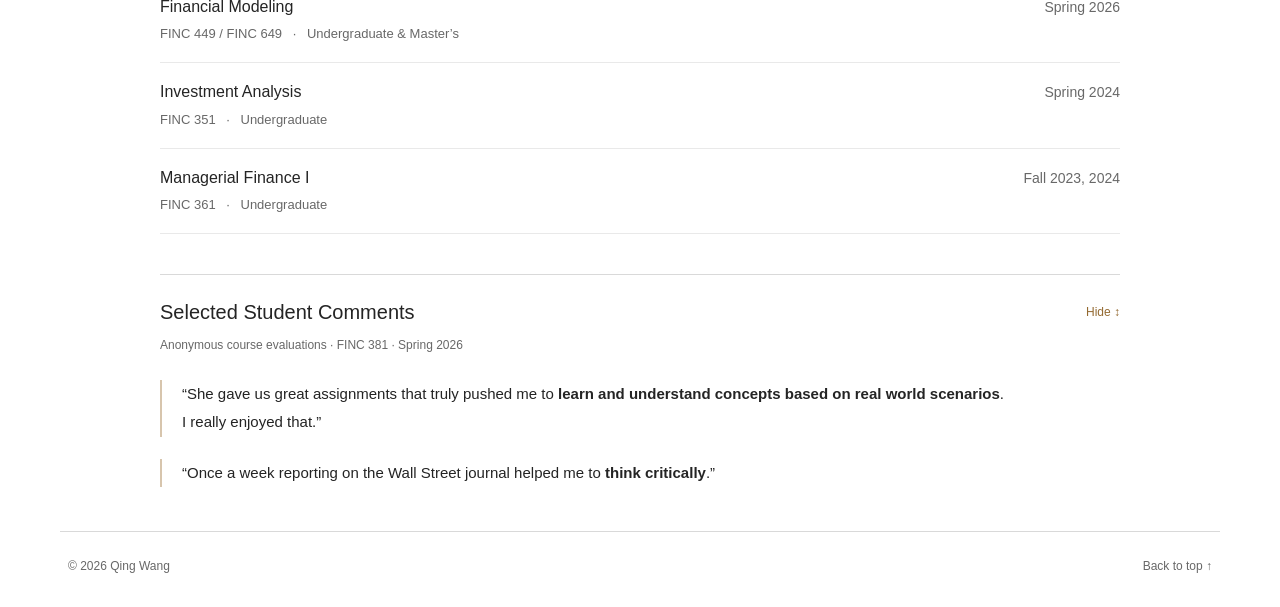
==== commit 24299de1: "Refresh portrait stylesheet cache" ====
--- a/index.html
+++ b/index.html
@@ -7,7 +7,7 @@
   <meta name="theme-color" content="#ffffff">
   <title>Qing Wang | Finance Ph.D. Student</title>
   <link rel="icon" href="assets/favicon.svg" type="image/svg+xml">
-  <link rel="stylesheet" href="styles.css">
+  <link rel="stylesheet" href="styles.css?v=portrait-20261023">
   <script src="script.js" defer></script>
 </head>
 <body>
@@ -108,4 +108,4 @@
   </main>
   <footer class="site-footer"><span>© <span id="year">2026</span> Qing Wang</span><a href="#home">Back to top <span aria-hidden="true">↑</span></a></footer>
 </body>
-</html>
+</html>
--- a/styles.css
+++ b/styles.css
@@ -1,120 +1,120 @@
-/* Edit these variables to change the site's colors and content width. */
-:root {
-  --ink: #242424;
-  --muted: #686868;
-  --link: #946a32;
-  --rule: #d9d9d9;
-  --width: 1160px;
-  --font: "Century Gothic", "Avenir Next", Avenir, "Segoe UI", sans-serif;
-}
-* { box-sizing: border-box; }
-html { scroll-behavior: smooth; scroll-padding-top: 100px; }
-body { margin: 0; background: #fff; color: var(--ink); font-family: var(--font); font-size: 16px; line-height: 1.75; -webkit-font-smoothing: antialiased; }
-a { color: var(--link); text-underline-offset: 4px; text-decoration-thickness: 1px; }
-a:hover { color: #66451e; }
-a:focus-visible, button:focus-visible, summary:focus-visible { outline: 2px solid var(--link); outline-offset: 5px; }
-p { margin: 0 0 16px; }
-.skip-link { position: fixed; top: -100px; left: 20px; padding: 8px 16px; background: #fff; z-index: 20; }
-.skip-link:focus { top: 10px; }
-.site-header { border-bottom: 1px solid #ededed; background: #fff; position: sticky; top: 0; z-index: 10; }
-.header-inner { max-width: var(--width); margin: auto; min-height: 76px; display: flex; align-items: center; justify-content: space-between; gap: 32px; }
-.site-name { font-size: 20px; color: var(--ink); text-decoration: none; letter-spacing: .1px; }
-nav { display: flex; gap: 31px; }
-nav a { color: #555; font-size: 14px; text-decoration: none; padding: 24px 0; border-bottom: 2px solid transparent; }
-nav a:hover, nav a[aria-current] { color: var(--link); border-bottom-color: var(--link); }
-.menu-toggle { display: none; }
-.page { max-width: var(--width); margin: auto; }
-.profile { display: grid; grid-template-columns: 40% 1fr; gap: 46px; padding: 56px 0 60px; align-items: start; }
-.portrait { margin: 0 auto; width: 90%; max-width: 400px; }
-.portrait img { display: block; width: 100%; height: auto; object-fit: contain; object-position: center top; }
-h1 { font-size: clamp(36px, 4vw, 48px); line-height: 1.2; font-weight: 400; letter-spacing: -.8px; margin: 0 0 10px; color: #111; }
-.position { font-size: 23px; line-height: 1.4; margin: 0 0 8px; }
-.affiliation { font-size: 17px; line-height: 1.65; margin-bottom: 25px; }
-.profile-links { display: flex; gap: 30px; align-items: center; margin-bottom: 13px; font-size: 17px; }
-.profile-links > span { color: #777; font-size: 15px; }
-.profile-links .cv-placeholder { color: var(--ink); font-size: 17px; }
-.cv-placeholder small { color: var(--muted); font-size: 12px; }
-.profile-email { font-size: 16px; margin-bottom: 28px; }
-.placeholder-email { color: var(--muted); overflow-wrap: anywhere; }
-.about h2 { font-weight: 400; font-size: 20px; margin: 0 0 10px; }
-.about p { line-height: 1.8; margin-bottom: 12px; }
-.content-section { border-top: 1px solid var(--rule); padding: 33px 8px 44px; }
-.section-heading { text-align: center; font-weight: 400; font-size: 26px; line-height: 1.4; text-decoration: underline; text-decoration-thickness: 1px; text-underline-offset: 5px; margin: 0 0 32px; }
-.section-body { max-width: 1040px; margin: auto; }
-h3 { font-size: 20px; font-weight: 400; margin: 0 0 23px; }
-.paper h4 { font-size: 17px; font-weight: 400; color: var(--link); margin: 0 0 7px; }
-.placeholder-note { color: var(--muted); font-size: 15px; margin-bottom: 10px; }
-.unavailable { display: inline-block; font-size: 14px; color: var(--muted); border-bottom: 1px dotted #aaa; }
-.paper-abstract { font-size: 15px; line-height: 1.8; margin: 12px 0 0; }
-.paper-presentations { font-size: 14px; line-height: 1.8; margin: 12px 0 0; }
-.subsection-heading { margin-top: 36px; }
-.institution-label { margin-bottom: 9px; }
-.teaching-body { max-width: 960px; }
-.teaching-intro { font-size: 15px; color: var(--muted); margin-bottom: 32px; }
-.teaching-group { margin-bottom: 34px; }
-.teaching-group h3 { font-size: 20px; margin: 0 0 8px; }
-.course-list { list-style: none; margin: 0; padding: 0; }
-.course-row { display: grid; grid-template-columns: 88px minmax(0, 1fr) 160px; gap: 18px; align-items: baseline; padding: 16px 0; border-bottom: 1px solid #e9e9e9; }
-.course-code { font-size: 13px; color: var(--muted); white-space: nowrap; }
-.course-info h4 { margin: 0; font-size: 16px; font-weight: 500; line-height: 1.6; }
-.course-info p { margin: 4px 0 0; font-size: 13px; color: var(--muted); }
-.course-info p span { margin: 0 7px; }
-.course-term { color: var(--muted); font-size: 14px; text-align: right; white-space: nowrap; }
-.course-row-combined { grid-template-columns: minmax(0, 1fr) 160px; }
-.teaching-feedback { border-top: 1px solid var(--rule); padding-top: 22px; margin-top: 40px; }
-.teaching-feedback summary { list-style: none; display: flex; justify-content: space-between; align-items: center; gap: 16px; cursor: pointer; font-size: 20px; line-height: 1.5; }
-.teaching-feedback summary::-webkit-details-marker { display: none; }
-.feedback-action { font-size: 12px; color: var(--link); white-space: nowrap; }
-.teaching-feedback[open] .when-closed, .teaching-feedback:not([open]) .when-open { display: none; }
-.evaluation-source { font-size: 12px; color: var(--muted); margin: 8px 0 24px; }
-.student-comments { max-width: 850px; }
-.student-comments blockquote { border-left: 2px solid #d7c5ad; margin: 0 0 22px; padding: 0 0 0 20px; font-size: 15px; line-height: 1.9; }
-.student-comments blockquote:last-child { margin-bottom: 0; }
-.student-comments strong { font-weight: 600; }
-.student-comments blockquote p { margin: 0; }
-.site-footer { max-width: var(--width); margin: 0 auto; border-top: 1px solid var(--rule); padding: 24px 8px 30px; display: flex; justify-content: space-between; gap: 20px; font-size: 12px; color: var(--muted); }
-.site-footer a { color: var(--muted); text-decoration: none; }
-@media (max-width: 1240px) { .header-inner, .page, .site-footer { margin-left: 32px; margin-right: 32px; } }
-@media (max-width: 800px) {
-  .profile { gap: 30px; grid-template-columns: 36% 1fr; padding-top: 40px; }
-  .position { font-size: 20px; }
-  .affiliation { font-size: 15px; }
-  .profile-links { gap: 20px; font-size: 16px; }
-  nav { gap: 22px; }
-}
-@media (max-width: 620px) {
-  html { scroll-padding-top: 90px; }
-  .header-inner, .page, .site-footer { margin-left: 24px; margin-right: 24px; }
-  .header-inner { min-height: 65px; flex-wrap: wrap; gap: 0; }
-  .site-name { font-size: 18px; }
-  .menu-toggle:not([hidden]) { display: flex; align-items: center; gap: 10px; border: 0; padding: 16px 0 16px 16px; background: none; color: var(--ink); font: inherit; font-size: 14px; cursor: pointer; }
-  nav { width: 100%; flex-wrap: wrap; gap: 4px 24px; padding: 0 0 14px; }
-  nav a { padding: 6px 0; }
-  .js nav:not(.is-open) { display: none; }
-  .profile { grid-template-columns: 1fr; gap: 30px; padding: 32px 0 36px; }
-  .portrait { max-width: 360px; width: 100%; }
-  h1 { font-size: 38px; }
-  .profile-email { font-size: 15px; margin-bottom: 25px; }
-  .section-heading { font-size: 24px; margin-bottom: 28px; }
-  .content-section { padding: 28px 0 34px; }
-  .section-body { font-size: 15px; }
-  .course-row { grid-template-columns: minmax(0, 1fr) auto; gap: 4px 12px; padding: 15px 0; }
-  .course-code { grid-column: 1; grid-row: 1; font-size: 12px; }
-  .course-term { grid-column: 2; grid-row: 1; font-size: 12px; }
-  .course-info { grid-column: 1 / -1; grid-row: 2; }
-  .course-row-combined { grid-template-columns: minmax(0, 1fr) auto; }
-  .course-row-combined .course-info { grid-column: 1; grid-row: 1; }
-  .course-info h4 { font-size: 15px; }
-  .teaching-feedback summary { font-size: 18px; }
-  .student-comments blockquote { padding-left: 15px; font-size: 14px; }
-  .site-footer { padding-left: 0; padding-right: 0; }
-}
-@media (prefers-reduced-motion: reduce) { html { scroll-behavior: auto; } }
-@media print {
-  .site-header, .skip-link, .site-footer { display: none; }
-  .page { margin: 0; max-width: none; }
-  .profile { padding-top: 0; }
-  .content-section { break-inside: avoid; }
-  a { color: inherit; }
-}
-/* Update portrait layout */
+/* Edit these variables to change the site's colors and content width. */
+:root {
+  --ink: #242424;
+  --muted: #686868;
+  --link: #946a32;
+  --rule: #d9d9d9;
+  --width: 1160px;
+  --font: "Century Gothic", "Avenir Next", Avenir, "Segoe UI", sans-serif;
+}
+* { box-sizing: border-box; }
+html { scroll-behavior: smooth; scroll-padding-top: 100px; }
+body { margin: 0; background: #fff; color: var(--ink); font-family: var(--font); font-size: 16px; line-height: 1.75; -webkit-font-smoothing: antialiased; }
+a { color: var(--link); text-underline-offset: 4px; text-decoration-thickness: 1px; }
+a:hover { color: #66451e; }
+a:focus-visible, button:focus-visible, summary:focus-visible { outline: 2px solid var(--link); outline-offset: 5px; }
+p { margin: 0 0 16px; }
+.skip-link { position: fixed; top: -100px; left: 20px; padding: 8px 16px; background: #fff; z-index: 20; }
+.skip-link:focus { top: 10px; }
+.site-header { border-bottom: 1px solid #ededed; background: #fff; position: sticky; top: 0; z-index: 10; }
+.header-inner { max-width: var(--width); margin: auto; min-height: 76px; display: flex; align-items: center; justify-content: space-between; gap: 32px; }
+.site-name { font-size: 20px; color: var(--ink); text-decoration: none; letter-spacing: .1px; }
+nav { display: flex; gap: 31px; }
+nav a { color: #555; font-size: 14px; text-decoration: none; padding: 24px 0; border-bottom: 2px solid transparent; }
+nav a:hover, nav a[aria-current] { color: var(--link); border-bottom-color: var(--link); }
+.menu-toggle { display: none; }
+.page { max-width: var(--width); margin: auto; }
+.profile { display: grid; grid-template-columns: 40% 1fr; gap: 46px; padding: 56px 0 60px; align-items: start; }
+.portrait { margin: 0 auto; width: 90%; max-width: 400px; }
+.portrait img { display: block; width: 100%; height: auto; aspect-ratio: 8 / 9; object-fit: cover; object-position: center top; }
+h1 { font-size: clamp(36px, 4vw, 48px); line-height: 1.2; font-weight: 400; letter-spacing: -.8px; margin: 0 0 10px; color: #111; }
+.position { font-size: 23px; line-height: 1.4; margin: 0 0 8px; }
+.affiliation { font-size: 17px; line-height: 1.65; margin-bottom: 25px; }
+.profile-links { display: flex; gap: 30px; align-items: center; margin-bottom: 13px; font-size: 17px; }
+.profile-links > span { color: #777; font-size: 15px; }
+.profile-links .cv-placeholder { color: var(--ink); font-size: 17px; }
+.cv-placeholder small { color: var(--muted); font-size: 12px; }
+.profile-email { font-size: 16px; margin-bottom: 28px; }
+.placeholder-email { color: var(--muted); overflow-wrap: anywhere; }
+.about h2 { font-weight: 400; font-size: 20px; margin: 0 0 10px; }
+.about p { line-height: 1.8; margin-bottom: 12px; }
+.content-section { border-top: 1px solid var(--rule); padding: 33px 8px 44px; }
+.section-heading { text-align: center; font-weight: 400; font-size: 26px; line-height: 1.4; text-decoration: underline; text-decoration-thickness: 1px; text-underline-offset: 5px; margin: 0 0 32px; }
+.section-body { max-width: 1040px; margin: auto; }
+h3 { font-size: 20px; font-weight: 400; margin: 0 0 23px; }
+.paper h4 { font-size: 17px; font-weight: 400; color: var(--link); margin: 0 0 7px; }
+.placeholder-note { color: var(--muted); font-size: 15px; margin-bottom: 10px; }
+.unavailable { display: inline-block; font-size: 14px; color: var(--muted); border-bottom: 1px dotted #aaa; }
+.paper-abstract { font-size: 15px; line-height: 1.8; margin: 12px 0 0; }
+.paper-presentations { font-size: 14px; line-height: 1.8; margin: 12px 0 0; }
+.subsection-heading { margin-top: 36px; }
+.institution-label { margin-bottom: 9px; }
+.teaching-body { max-width: 960px; }
+.teaching-intro { font-size: 15px; color: var(--muted); margin-bottom: 32px; }
+.teaching-group { margin-bottom: 34px; }
+.teaching-group h3 { font-size: 20px; margin: 0 0 8px; }
+.course-list { list-style: none; margin: 0; padding: 0; }
+.course-row { display: grid; grid-template-columns: 88px minmax(0, 1fr) 160px; gap: 18px; align-items: baseline; padding: 16px 0; border-bottom: 1px solid #e9e9e9; }
+.course-code { font-size: 13px; color: var(--muted); white-space: nowrap; }
+.course-info h4 { margin: 0; font-size: 16px; font-weight: 500; line-height: 1.6; }
+.course-info p { margin: 4px 0 0; font-size: 13px; color: var(--muted); }
+.course-info p span { margin: 0 7px; }
+.course-term { color: var(--muted); font-size: 14px; text-align: right; white-space: nowrap; }
+.course-row-combined { grid-template-columns: minmax(0, 1fr) 160px; }
+.teaching-feedback { border-top: 1px solid var(--rule); padding-top: 22px; margin-top: 40px; }
+.teaching-feedback summary { list-style: none; display: flex; justify-content: space-between; align-items: center; gap: 16px; cursor: pointer; font-size: 20px; line-height: 1.5; }
+.teaching-feedback summary::-webkit-details-marker { display: none; }
+.feedback-action { font-size: 12px; color: var(--link); white-space: nowrap; }
+.teaching-feedback[open] .when-closed, .teaching-feedback:not([open]) .when-open { display: none; }
+.evaluation-source { font-size: 12px; color: var(--muted); margin: 8px 0 24px; }
+.student-comments { max-width: 850px; }
+.student-comments blockquote { border-left: 2px solid #d7c5ad; margin: 0 0 22px; padding: 0 0 0 20px; font-size: 15px; line-height: 1.9; }
+.student-comments blockquote:last-child { margin-bottom: 0; }
+.student-comments strong { font-weight: 600; }
+.student-comments blockquote p { margin: 0; }
+.site-footer { max-width: var(--width); margin: 0 auto; border-top: 1px solid var(--rule); padding: 24px 8px 30px; display: flex; justify-content: space-between; gap: 20px; font-size: 12px; color: var(--muted); }
+.site-footer a { color: var(--muted); text-decoration: none; }
+@media (max-width: 1240px) { .header-inner, .page, .site-footer { margin-left: 32px; margin-right: 32px; } }
+@media (max-width: 800px) {
+  .profile { gap: 30px; grid-template-columns: 36% 1fr; padding-top: 40px; }
+  .position { font-size: 20px; }
+  .affiliation { font-size: 15px; }
+  .profile-links { gap: 20px; font-size: 16px; }
+  nav { gap: 22px; }
+}
+@media (max-width: 620px) {
+  html { scroll-padding-top: 90px; }
+  .header-inner, .page, .site-footer { margin-left: 24px; margin-right: 24px; }
+  .header-inner { min-height: 65px; flex-wrap: wrap; gap: 0; }
+  .site-name { font-size: 18px; }
+  .menu-toggle:not([hidden]) { display: flex; align-items: center; gap: 10px; border: 0; padding: 16px 0 16px 16px; background: none; color: var(--ink); font: inherit; font-size: 14px; cursor: pointer; }
+  nav { width: 100%; flex-wrap: wrap; gap: 4px 24px; padding: 0 0 14px; }
+  nav a { padding: 6px 0; }
+  .js nav:not(.is-open) { display: none; }
+  .profile { grid-template-columns: 1fr; gap: 30px; padding: 32px 0 36px; }
+  .portrait { max-width: 360px; width: 100%; }
+  h1 { font-size: 38px; }
+  .profile-email { font-size: 15px; margin-bottom: 25px; }
+  .section-heading { font-size: 24px; margin-bottom: 28px; }
+  .content-section { padding: 28px 0 34px; }
+  .section-body { font-size: 15px; }
+  .course-row { grid-template-columns: minmax(0, 1fr) auto; gap: 4px 12px; padding: 15px 0; }
+  .course-code { grid-column: 1; grid-row: 1; font-size: 12px; }
+  .course-term { grid-column: 2; grid-row: 1; font-size: 12px; }
+  .course-info { grid-column: 1 / -1; grid-row: 2; }
+  .course-row-combined { grid-template-columns: minmax(0, 1fr) auto; }
+  .course-row-combined .course-info { grid-column: 1; grid-row: 1; }
+  .course-info h4 { font-size: 15px; }
+  .teaching-feedback summary { font-size: 18px; }
+  .student-comments blockquote { padding-left: 15px; font-size: 14px; }
+  .site-footer { padding-left: 0; padding-right: 0; }
+}
+@media (prefers-reduced-motion: reduce) { html { scroll-behavior: auto; } }
+@media print {
+  .site-header, .skip-link, .site-footer { display: none; }
+  .page { margin: 0; max-width: none; }
+  .profile { padding-top: 0; }
+  .content-section { break-inside: avoid; }
+  a { color: inherit; }
+}
+/* Update portrait layout */
